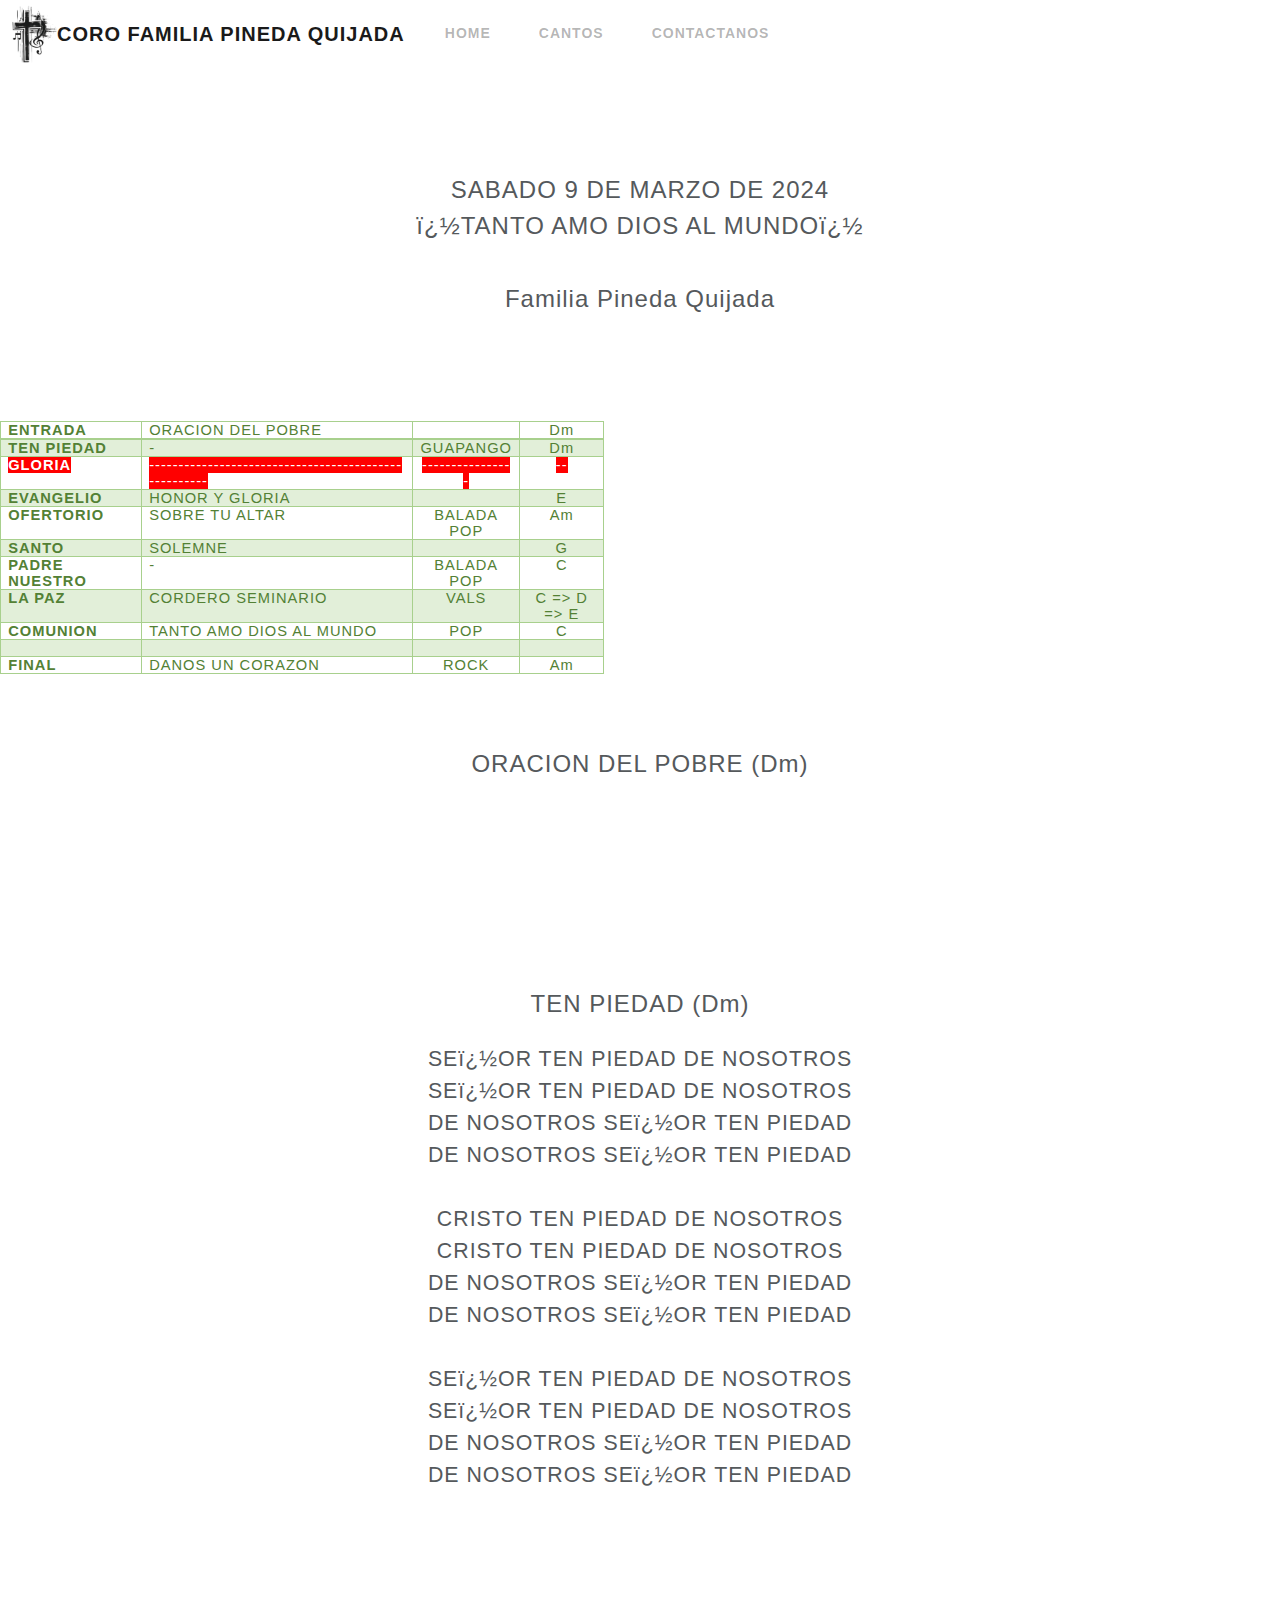
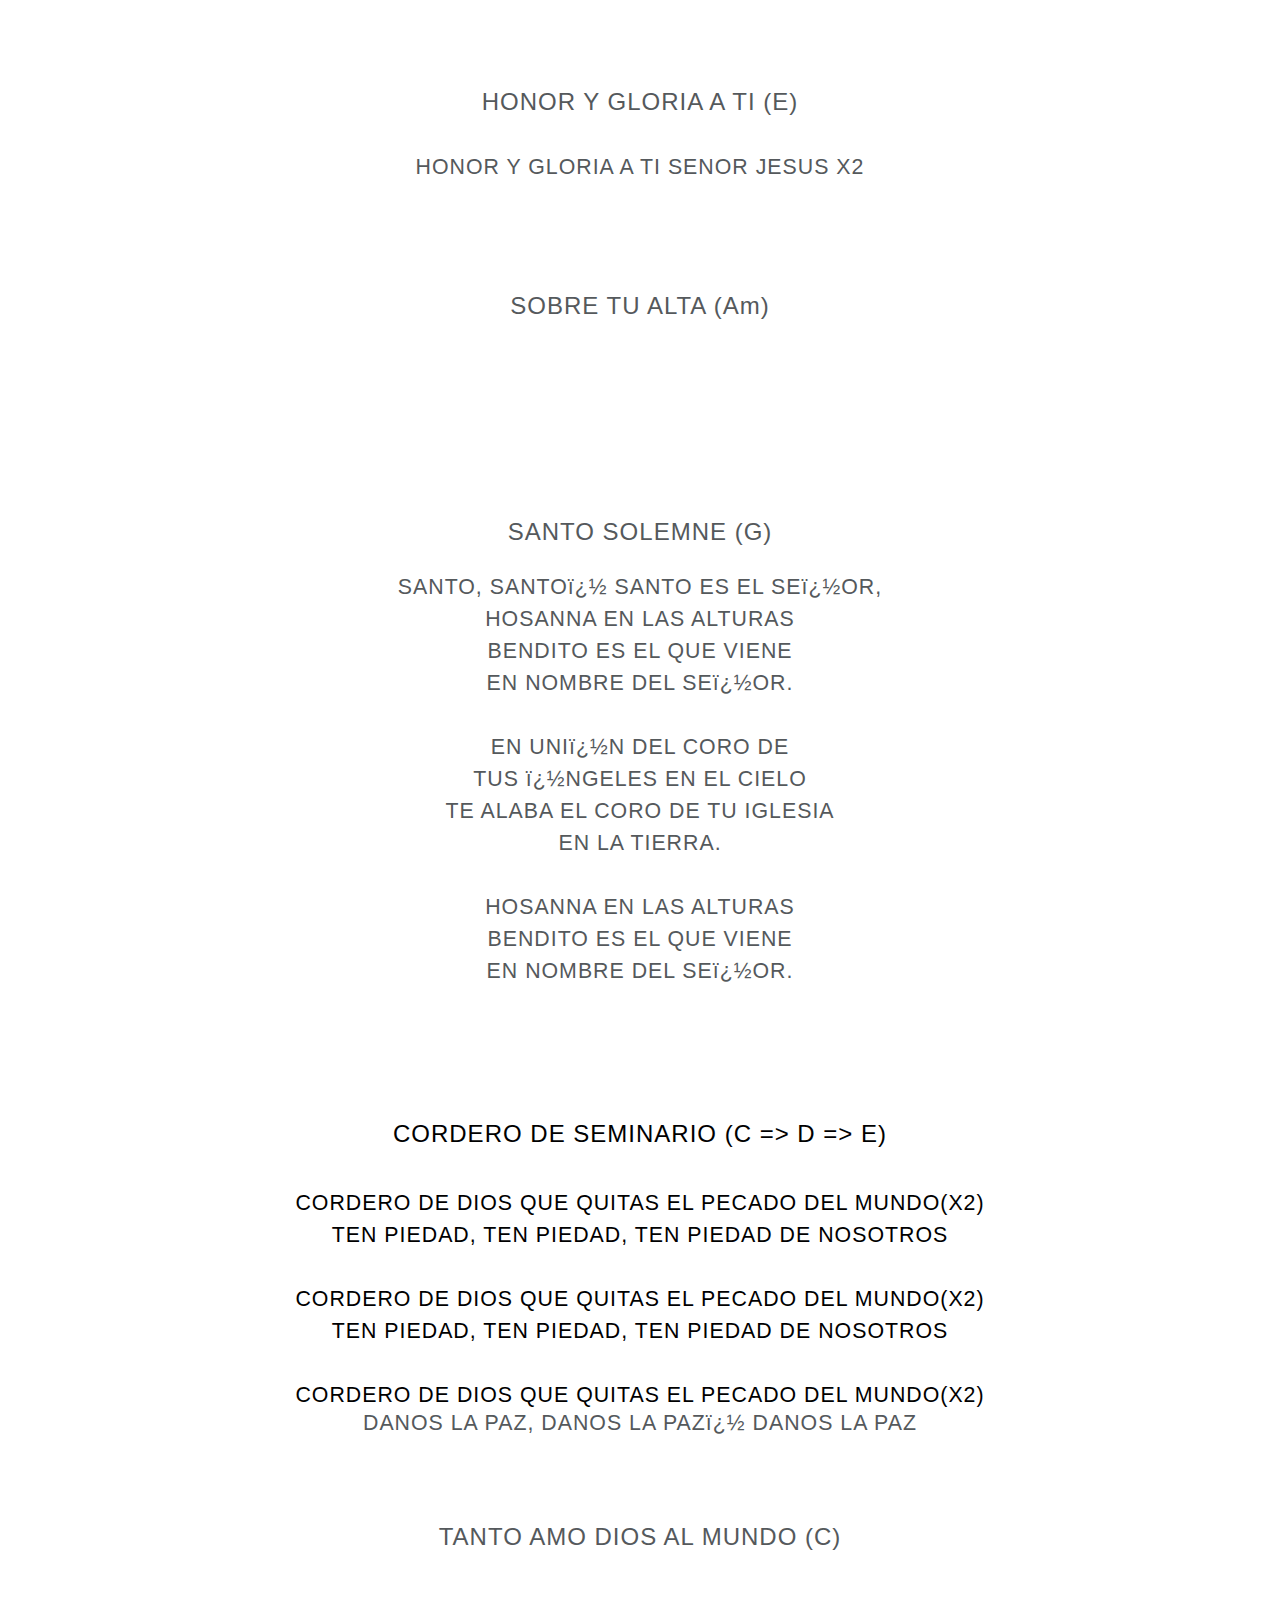
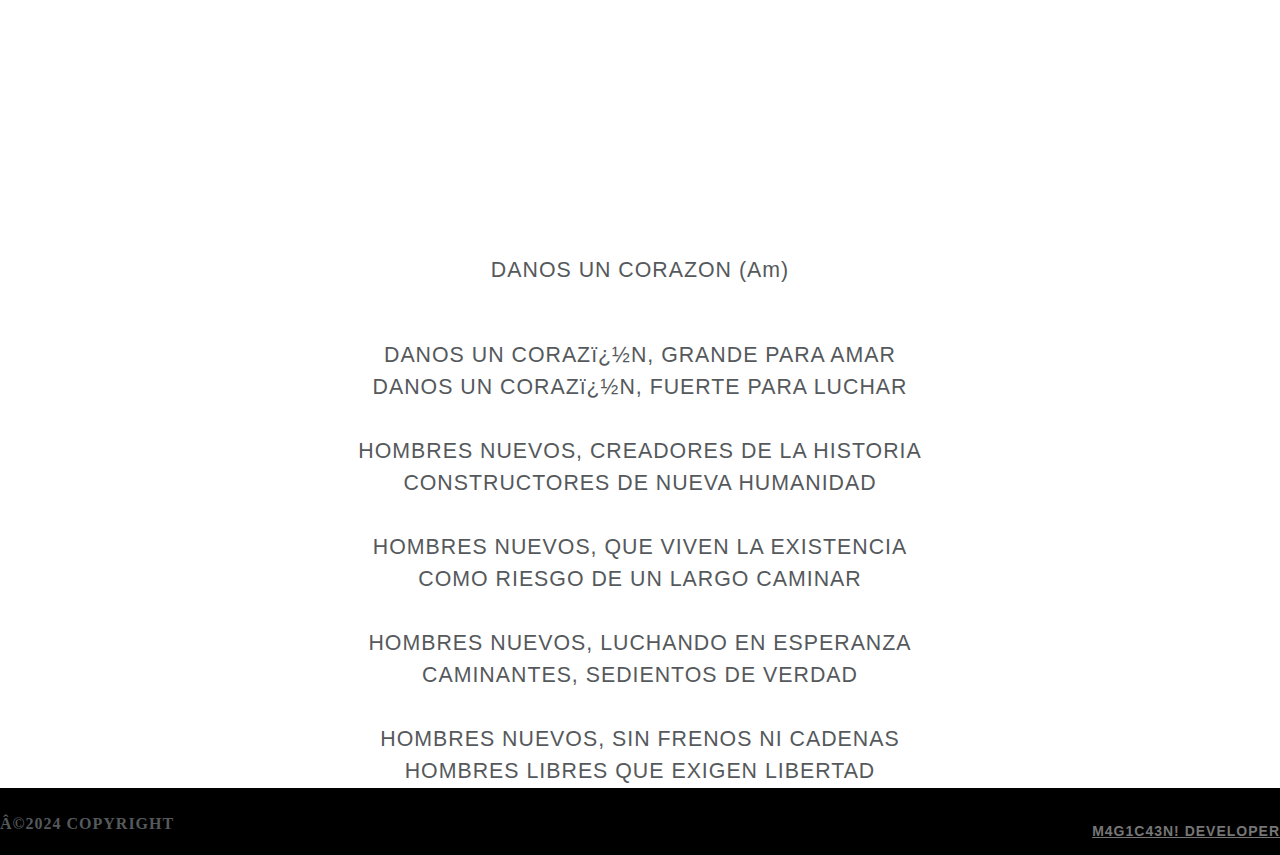
==== Alabanzas/index.html @ 405fc8c3 "Alabanzas del 5 de Mayo de 2024" ====
<html xmlns:v="urn:schemas-microsoft-com:vml"
xmlns:o="urn:schemas-microsoft-com:office:office"
xmlns:w="urn:schemas-microsoft-com:office:word"
xmlns:m="http://schemas.microsoft.com/office/2004/12/omml"
xmlns="http://www.w3.org/TR/REC-html40">

<head>
<meta http-equiv=Content-Type content="text/html; charset=windows-1252">
<meta name=ProgId content=Word.Document>
<meta name=Generator content="Microsoft Word 15">
<meta name=Originator content="Microsoft Word 15">
<link rel=File-List href="index_archivos/filelist.xml">
<link rel=Edit-Time-Data href="index_archivos/editdata.mso">
<!--[if !mso]>
<style>
v\:* {behavior:url(#default#VML);}
o\:* {behavior:url(#default#VML);}
w\:* {behavior:url(#default#VML);}
.shape {behavior:url(#default#VML);}
</style>
<![endif]--><!--[if gte mso 9]><xml>
 <o:DocumentProperties>
  <o:Author>Julio Enrique Pineda Torres</o:Author>
  <o:LastAuthor>Julio Enrique Pineda Torres</o:LastAuthor>
  <o:Revision>2</o:Revision>
  <o:TotalTime>1072</o:TotalTime>
  <o:Created>2024-05-04T17:09:00Z</o:Created>
  <o:LastSaved>2024-05-04T17:09:00Z</o:LastSaved>
  <o:Pages>7</o:Pages>
  <o:Words>306</o:Words>
  <o:Characters>1688</o:Characters>
  <o:Lines>14</o:Lines>
  <o:Paragraphs>3</o:Paragraphs>
  <o:CharactersWithSpaces>1991</o:CharactersWithSpaces>
  <o:Version>16.00</o:Version>
 </o:DocumentProperties>
 <o:OfficeDocumentSettings>
  <o:RelyOnVML/>
  <o:AllowPNG/>
 </o:OfficeDocumentSettings>
</xml><![endif]-->
<link rel=themeData href="index_archivos/themedata.thmx">
<link rel=colorSchemeMapping href="index_archivos/colorschememapping.xml">
<!--[if gte mso 9]><xml>
 <w:WordDocument>
  <w:SpellingState>Clean</w:SpellingState>
  <w:GrammarState>Clean</w:GrammarState>
  <w:TrackMoves>false</w:TrackMoves>
  <w:TrackFormatting/>
  <w:HyphenationZone>21</w:HyphenationZone>
  <w:PunctuationKerning/>
  <w:ValidateAgainstSchemas/>
  <w:SaveIfXMLInvalid>false</w:SaveIfXMLInvalid>
  <w:IgnoreMixedContent>false</w:IgnoreMixedContent>
  <w:AlwaysShowPlaceholderText>false</w:AlwaysShowPlaceholderText>
  <w:DoNotPromoteQF/>
  <w:LidThemeOther>ES-SV</w:LidThemeOther>
  <w:LidThemeAsian>X-NONE</w:LidThemeAsian>
  <w:LidThemeComplexScript>X-NONE</w:LidThemeComplexScript>
  <w:Compatibility>
   <w:BreakWrappedTables/>
   <w:SnapToGridInCell/>
   <w:WrapTextWithPunct/>
   <w:UseAsianBreakRules/>
   <w:DontGrowAutofit/>
   <w:SplitPgBreakAndParaMark/>
   <w:EnableOpenTypeKerning/>
   <w:DontFlipMirrorIndents/>
   <w:OverrideTableStyleHps/>
  </w:Compatibility>
  <m:mathPr>
   <m:mathFont m:val="Cambria Math"/>
   <m:brkBin m:val="before"/>
   <m:brkBinSub m:val="&#45;-"/>
   <m:smallFrac m:val="off"/>
   <m:dispDef/>
   <m:lMargin m:val="0"/>
   <m:rMargin m:val="0"/>
   <m:defJc m:val="centerGroup"/>
   <m:wrapIndent m:val="1440"/>
   <m:intLim m:val="subSup"/>
   <m:naryLim m:val="undOvr"/>
  </m:mathPr></w:WordDocument>
</xml><![endif]--><!--[if gte mso 9]><xml>
 <w:LatentStyles DefLockedState="false" DefUnhideWhenUsed="false"
  DefSemiHidden="false" DefQFormat="false" DefPriority="99"
  LatentStyleCount="376">
  <w:LsdException Locked="false" Priority="0" QFormat="true" Name="Normal"/>
  <w:LsdException Locked="false" Priority="9" QFormat="true" Name="heading 1"/>
  <w:LsdException Locked="false" Priority="9" SemiHidden="true"
   UnhideWhenUsed="true" QFormat="true" Name="heading 2"/>
  <w:LsdException Locked="false" Priority="9" SemiHidden="true"
   UnhideWhenUsed="true" QFormat="true" Name="heading 3"/>
  <w:LsdException Locked="false" Priority="9" SemiHidden="true"
   UnhideWhenUsed="true" QFormat="true" Name="heading 4"/>
  <w:LsdException Locked="false" Priority="9" SemiHidden="true"
   UnhideWhenUsed="true" QFormat="true" Name="heading 5"/>
  <w:LsdException Locked="false" Priority="9" SemiHidden="true"
   UnhideWhenUsed="true" QFormat="true" Name="heading 6"/>
  <w:LsdException Locked="false" Priority="9" SemiHidden="true"
   UnhideWhenUsed="true" QFormat="true" Name="heading 7"/>
  <w:LsdException Locked="false" Priority="9" SemiHidden="true"
   UnhideWhenUsed="true" QFormat="true" Name="heading 8"/>
  <w:LsdException Locked="false" Priority="9" SemiHidden="true"
   UnhideWhenUsed="true" QFormat="true" Name="heading 9"/>
  <w:LsdException Locked="false" SemiHidden="true" UnhideWhenUsed="true"
   Name="index 1"/>
  <w:LsdException Locked="false" SemiHidden="true" UnhideWhenUsed="true"
   Name="index 2"/>
  <w:LsdException Locked="false" SemiHidden="true" UnhideWhenUsed="true"
   Name="index 3"/>
  <w:LsdException Locked="false" SemiHidden="true" UnhideWhenUsed="true"
   Name="index 4"/>
  <w:LsdException Locked="false" SemiHidden="true" UnhideWhenUsed="true"
   Name="index 5"/>
  <w:LsdException Locked="false" SemiHidden="true" UnhideWhenUsed="true"
   Name="index 6"/>
  <w:LsdException Locked="false" SemiHidden="true" UnhideWhenUsed="true"
   Name="index 7"/>
  <w:LsdException Locked="false" SemiHidden="true" UnhideWhenUsed="true"
   Name="index 8"/>
  <w:LsdException Locked="false" SemiHidden="true" UnhideWhenUsed="true"
   Name="index 9"/>
  <w:LsdException Locked="false" Priority="39" SemiHidden="true"
   UnhideWhenUsed="true" Name="toc 1"/>
  <w:LsdException Locked="false" Priority="39" SemiHidden="true"
   UnhideWhenUsed="true" Name="toc 2"/>
  <w:LsdException Locked="false" Priority="39" SemiHidden="true"
   UnhideWhenUsed="true" Name="toc 3"/>
  <w:LsdException Locked="false" Priority="39" SemiHidden="true"
   UnhideWhenUsed="true" Name="toc 4"/>
  <w:LsdException Locked="false" Priority="39" SemiHidden="true"
   UnhideWhenUsed="true" Name="toc 5"/>
  <w:LsdException Locked="false" Priority="39" SemiHidden="true"
   UnhideWhenUsed="true" Name="toc 6"/>
  <w:LsdException Locked="false" Priority="39" SemiHidden="true"
   UnhideWhenUsed="true" Name="toc 7"/>
  <w:LsdException Locked="false" Priority="39" SemiHidden="true"
   UnhideWhenUsed="true" Name="toc 8"/>
  <w:LsdException Locked="false" Priority="39" SemiHidden="true"
   UnhideWhenUsed="true" Name="toc 9"/>
  <w:LsdException Locked="false" SemiHidden="true" UnhideWhenUsed="true"
   Name="Normal Indent"/>
  <w:LsdException Locked="false" SemiHidden="true" UnhideWhenUsed="true"
   Name="footnote text"/>
  <w:LsdException Locked="false" SemiHidden="true" UnhideWhenUsed="true"
   Name="annotation text"/>
  <w:LsdException Locked="false" SemiHidden="true" UnhideWhenUsed="true"
   Name="header"/>
  <w:LsdException Locked="false" SemiHidden="true" UnhideWhenUsed="true"
   Name="footer"/>
  <w:LsdException Locked="false" SemiHidden="true" UnhideWhenUsed="true"
   Name="index heading"/>
  <w:LsdException Locked="false" Priority="35" SemiHidden="true"
   UnhideWhenUsed="true" QFormat="true" Name="caption"/>
  <w:LsdException Locked="false" SemiHidden="true" UnhideWhenUsed="true"
   Name="table of figures"/>
  <w:LsdException Locked="false" SemiHidden="true" UnhideWhenUsed="true"
   Name="envelope address"/>
  <w:LsdException Locked="false" SemiHidden="true" UnhideWhenUsed="true"
   Name="envelope return"/>
  <w:LsdException Locked="false" SemiHidden="true" UnhideWhenUsed="true"
   Name="footnote reference"/>
  <w:LsdException Locked="false" SemiHidden="true" UnhideWhenUsed="true"
   Name="annotation reference"/>
  <w:LsdException Locked="false" SemiHidden="true" UnhideWhenUsed="true"
   Name="line number"/>
  <w:LsdException Locked="false" SemiHidden="true" UnhideWhenUsed="true"
   Name="page number"/>
  <w:LsdException Locked="false" SemiHidden="true" UnhideWhenUsed="true"
   Name="endnote reference"/>
  <w:LsdException Locked="false" SemiHidden="true" UnhideWhenUsed="true"
   Name="endnote text"/>
  <w:LsdException Locked="false" SemiHidden="true" UnhideWhenUsed="true"
   Name="table of authorities"/>
  <w:LsdException Locked="false" SemiHidden="true" UnhideWhenUsed="true"
   Name="macro"/>
  <w:LsdException Locked="false" SemiHidden="true" UnhideWhenUsed="true"
   Name="toa heading"/>
  <w:LsdException Locked="false" SemiHidden="true" UnhideWhenUsed="true"
   Name="List"/>
  <w:LsdException Locked="false" SemiHidden="true" UnhideWhenUsed="true"
   Name="List Bullet"/>
  <w:LsdException Locked="false" SemiHidden="true" UnhideWhenUsed="true"
   Name="List Number"/>
  <w:LsdException Locked="false" SemiHidden="true" UnhideWhenUsed="true"
   Name="List 2"/>
  <w:LsdException Locked="false" SemiHidden="true" UnhideWhenUsed="true"
   Name="List 3"/>
  <w:LsdException Locked="false" SemiHidden="true" UnhideWhenUsed="true"
   Name="List 4"/>
  <w:LsdException Locked="false" SemiHidden="true" UnhideWhenUsed="true"
   Name="List 5"/>
  <w:LsdException Locked="false" SemiHidden="true" UnhideWhenUsed="true"
   Name="List Bullet 2"/>
  <w:LsdException Locked="false" SemiHidden="true" UnhideWhenUsed="true"
   Name="List Bullet 3"/>
  <w:LsdException Locked="false" SemiHidden="true" UnhideWhenUsed="true"
   Name="List Bullet 4"/>
  <w:LsdException Locked="false" SemiHidden="true" UnhideWhenUsed="true"
   Name="List Bullet 5"/>
  <w:LsdException Locked="false" SemiHidden="true" UnhideWhenUsed="true"
   Name="List Number 2"/>
  <w:LsdException Locked="false" SemiHidden="true" UnhideWhenUsed="true"
   Name="List Number 3"/>
  <w:LsdException Locked="false" SemiHidden="true" UnhideWhenUsed="true"
   Name="List Number 4"/>
  <w:LsdException Locked="false" SemiHidden="true" UnhideWhenUsed="true"
   Name="List Number 5"/>
  <w:LsdException Locked="false" Priority="10" QFormat="true" Name="Title"/>
  <w:LsdException Locked="false" SemiHidden="true" UnhideWhenUsed="true"
   Name="Closing"/>
  <w:LsdException Locked="false" SemiHidden="true" UnhideWhenUsed="true"
   Name="Signature"/>
  <w:LsdException Locked="false" Priority="1" SemiHidden="true"
   UnhideWhenUsed="true" Name="Default Paragraph Font"/>
  <w:LsdException Locked="false" SemiHidden="true" UnhideWhenUsed="true"
   Name="Body Text"/>
  <w:LsdException Locked="false" SemiHidden="true" UnhideWhenUsed="true"
   Name="Body Text Indent"/>
  <w:LsdException Locked="false" SemiHidden="true" UnhideWhenUsed="true"
   Name="List Continue"/>
  <w:LsdException Locked="false" SemiHidden="true" UnhideWhenUsed="true"
   Name="List Continue 2"/>
  <w:LsdException Locked="false" SemiHidden="true" UnhideWhenUsed="true"
   Name="List Continue 3"/>
  <w:LsdException Locked="false" SemiHidden="true" UnhideWhenUsed="true"
   Name="List Continue 4"/>
  <w:LsdException Locked="false" SemiHidden="true" UnhideWhenUsed="true"
   Name="List Continue 5"/>
  <w:LsdException Locked="false" SemiHidden="true" UnhideWhenUsed="true"
   Name="Message Header"/>
  <w:LsdException Locked="false" Priority="11" QFormat="true" Name="Subtitle"/>
  <w:LsdException Locked="false" SemiHidden="true" UnhideWhenUsed="true"
   Name="Salutation"/>
  <w:LsdException Locked="false" SemiHidden="true" UnhideWhenUsed="true"
   Name="Date"/>
  <w:LsdException Locked="false" SemiHidden="true" UnhideWhenUsed="true"
   Name="Body Text First Indent"/>
  <w:LsdException Locked="false" SemiHidden="true" UnhideWhenUsed="true"
   Name="Body Text First Indent 2"/>
  <w:LsdException Locked="false" SemiHidden="true" UnhideWhenUsed="true"
   Name="Note Heading"/>
  <w:LsdException Locked="false" SemiHidden="true" UnhideWhenUsed="true"
   Name="Body Text 2"/>
  <w:LsdException Locked="false" SemiHidden="true" UnhideWhenUsed="true"
   Name="Body Text 3"/>
  <w:LsdException Locked="false" SemiHidden="true" UnhideWhenUsed="true"
   Name="Body Text Indent 2"/>
  <w:LsdException Locked="false" SemiHidden="true" UnhideWhenUsed="true"
   Name="Body Text Indent 3"/>
  <w:LsdException Locked="false" SemiHidden="true" UnhideWhenUsed="true"
   Name="Block Text"/>
  <w:LsdException Locked="false" SemiHidden="true" UnhideWhenUsed="true"
   Name="Hyperlink"/>
  <w:LsdException Locked="false" SemiHidden="true" UnhideWhenUsed="true"
   Name="FollowedHyperlink"/>
  <w:LsdException Locked="false" Priority="22" QFormat="true" Name="Strong"/>
  <w:LsdException Locked="false" Priority="20" QFormat="true" Name="Emphasis"/>
  <w:LsdException Locked="false" SemiHidden="true" UnhideWhenUsed="true"
   Name="Document Map"/>
  <w:LsdException Locked="false" SemiHidden="true" UnhideWhenUsed="true"
   Name="Plain Text"/>
  <w:LsdException Locked="false" SemiHidden="true" UnhideWhenUsed="true"
   Name="E-mail Signature"/>
  <w:LsdException Locked="false" SemiHidden="true" UnhideWhenUsed="true"
   Name="HTML Top of Form"/>
  <w:LsdException Locked="false" SemiHidden="true" UnhideWhenUsed="true"
   Name="HTML Bottom of Form"/>
  <w:LsdException Locked="false" SemiHidden="true" UnhideWhenUsed="true"
   Name="Normal (Web)"/>
  <w:LsdException Locked="false" SemiHidden="true" UnhideWhenUsed="true"
   Name="HTML Acronym"/>
  <w:LsdException Locked="false" SemiHidden="true" UnhideWhenUsed="true"
   Name="HTML Address"/>
  <w:LsdException Locked="false" SemiHidden="true" UnhideWhenUsed="true"
   Name="HTML Cite"/>
  <w:LsdException Locked="false" SemiHidden="true" UnhideWhenUsed="true"
   Name="HTML Code"/>
  <w:LsdException Locked="false" SemiHidden="true" UnhideWhenUsed="true"
   Name="HTML Definition"/>
  <w:LsdException Locked="false" SemiHidden="true" UnhideWhenUsed="true"
   Name="HTML Keyboard"/>
  <w:LsdException Locked="false" SemiHidden="true" UnhideWhenUsed="true"
   Name="HTML Preformatted"/>
  <w:LsdException Locked="false" SemiHidden="true" UnhideWhenUsed="true"
   Name="HTML Sample"/>
  <w:LsdException Locked="false" SemiHidden="true" UnhideWhenUsed="true"
   Name="HTML Typewriter"/>
  <w:LsdException Locked="false" SemiHidden="true" UnhideWhenUsed="true"
   Name="HTML Variable"/>
  <w:LsdException Locked="false" SemiHidden="true" UnhideWhenUsed="true"
   Name="Normal Table"/>
  <w:LsdException Locked="false" SemiHidden="true" UnhideWhenUsed="true"
   Name="annotation subject"/>
  <w:LsdException Locked="false" SemiHidden="true" UnhideWhenUsed="true"
   Name="No List"/>
  <w:LsdException Locked="false" SemiHidden="true" UnhideWhenUsed="true"
   Name="Outline List 1"/>
  <w:LsdException Locked="false" SemiHidden="true" UnhideWhenUsed="true"
   Name="Outline List 2"/>
  <w:LsdException Locked="false" SemiHidden="true" UnhideWhenUsed="true"
   Name="Outline List 3"/>
  <w:LsdException Locked="false" SemiHidden="true" UnhideWhenUsed="true"
   Name="Table Simple 1"/>
  <w:LsdException Locked="false" SemiHidden="true" UnhideWhenUsed="true"
   Name="Table Simple 2"/>
  <w:LsdException Locked="false" SemiHidden="true" UnhideWhenUsed="true"
   Name="Table Simple 3"/>
  <w:LsdException Locked="false" SemiHidden="true" UnhideWhenUsed="true"
   Name="Table Classic 1"/>
  <w:LsdException Locked="false" SemiHidden="true" UnhideWhenUsed="true"
   Name="Table Classic 2"/>
  <w:LsdException Locked="false" SemiHidden="true" UnhideWhenUsed="true"
   Name="Table Classic 3"/>
  <w:LsdException Locked="false" SemiHidden="true" UnhideWhenUsed="true"
   Name="Table Classic 4"/>
  <w:LsdException Locked="false" SemiHidden="true" UnhideWhenUsed="true"
   Name="Table Colorful 1"/>
  <w:LsdException Locked="false" SemiHidden="true" UnhideWhenUsed="true"
   Name="Table Colorful 2"/>
  <w:LsdException Locked="false" SemiHidden="true" UnhideWhenUsed="true"
   Name="Table Colorful 3"/>
  <w:LsdException Locked="false" SemiHidden="true" UnhideWhenUsed="true"
   Name="Table Columns 1"/>
  <w:LsdException Locked="false" SemiHidden="true" UnhideWhenUsed="true"
   Name="Table Columns 2"/>
  <w:LsdException Locked="false" SemiHidden="true" UnhideWhenUsed="true"
   Name="Table Columns 3"/>
  <w:LsdException Locked="false" SemiHidden="true" UnhideWhenUsed="true"
   Name="Table Columns 4"/>
  <w:LsdException Locked="false" SemiHidden="true" UnhideWhenUsed="true"
   Name="Table Columns 5"/>
  <w:LsdException Locked="false" SemiHidden="true" UnhideWhenUsed="true"
   Name="Table Grid 1"/>
  <w:LsdException Locked="false" SemiHidden="true" UnhideWhenUsed="true"
   Name="Table Grid 2"/>
  <w:LsdException Locked="false" SemiHidden="true" UnhideWhenUsed="true"
   Name="Table Grid 3"/>
  <w:LsdException Locked="false" SemiHidden="true" UnhideWhenUsed="true"
   Name="Table Grid 4"/>
  <w:LsdException Locked="false" SemiHidden="true" UnhideWhenUsed="true"
   Name="Table Grid 5"/>
  <w:LsdException Locked="false" SemiHidden="true" UnhideWhenUsed="true"
   Name="Table Grid 6"/>
  <w:LsdException Locked="false" SemiHidden="true" UnhideWhenUsed="true"
   Name="Table Grid 7"/>
  <w:LsdException Locked="false" SemiHidden="true" UnhideWhenUsed="true"
   Name="Table Grid 8"/>
  <w:LsdException Locked="false" SemiHidden="true" UnhideWhenUsed="true"
   Name="Table List 1"/>
  <w:LsdException Locked="false" SemiHidden="true" UnhideWhenUsed="true"
   Name="Table List 2"/>
  <w:LsdException Locked="false" SemiHidden="true" UnhideWhenUsed="true"
   Name="Table List 3"/>
  <w:LsdException Locked="false" SemiHidden="true" UnhideWhenUsed="true"
   Name="Table List 4"/>
  <w:LsdException Locked="false" SemiHidden="true" UnhideWhenUsed="true"
   Name="Table List 5"/>
  <w:LsdException Locked="false" SemiHidden="true" UnhideWhenUsed="true"
   Name="Table List 6"/>
  <w:LsdException Locked="false" SemiHidden="true" UnhideWhenUsed="true"
   Name="Table List 7"/>
  <w:LsdException Locked="false" SemiHidden="true" UnhideWhenUsed="true"
   Name="Table List 8"/>
  <w:LsdException Locked="false" SemiHidden="true" UnhideWhenUsed="true"
   Name="Table 3D effects 1"/>
  <w:LsdException Locked="false" SemiHidden="true" UnhideWhenUsed="true"
   Name="Table 3D effects 2"/>
  <w:LsdException Locked="false" SemiHidden="true" UnhideWhenUsed="true"
   Name="Table 3D effects 3"/>
  <w:LsdException Locked="false" SemiHidden="true" UnhideWhenUsed="true"
   Name="Table Contemporary"/>
  <w:LsdException Locked="false" SemiHidden="true" UnhideWhenUsed="true"
   Name="Table Elegant"/>
  <w:LsdException Locked="false" SemiHidden="true" UnhideWhenUsed="true"
   Name="Table Professional"/>
  <w:LsdException Locked="false" SemiHidden="true" UnhideWhenUsed="true"
   Name="Table Subtle 1"/>
  <w:LsdException Locked="false" SemiHidden="true" UnhideWhenUsed="true"
   Name="Table Subtle 2"/>
  <w:LsdException Locked="false" SemiHidden="true" UnhideWhenUsed="true"
   Name="Table Web 1"/>
  <w:LsdException Locked="false" SemiHidden="true" UnhideWhenUsed="true"
   Name="Table Web 2"/>
  <w:LsdException Locked="false" SemiHidden="true" UnhideWhenUsed="true"
   Name="Table Web 3"/>
  <w:LsdException Locked="false" SemiHidden="true" UnhideWhenUsed="true"
   Name="Balloon Text"/>
  <w:LsdException Locked="false" Priority="39" Name="Table Grid"/>
  <w:LsdException Locked="false" SemiHidden="true" UnhideWhenUsed="true"
   Name="Table Theme"/>
  <w:LsdException Locked="false" SemiHidden="true" Name="Placeholder Text"/>
  <w:LsdException Locked="false" Priority="1" QFormat="true" Name="No Spacing"/>
  <w:LsdException Locked="false" Priority="60" Name="Light Shading"/>
  <w:LsdException Locked="false" Priority="61" Name="Light List"/>
  <w:LsdException Locked="false" Priority="62" Name="Light Grid"/>
  <w:LsdException Locked="false" Priority="63" Name="Medium Shading 1"/>
  <w:LsdException Locked="false" Priority="64" Name="Medium Shading 2"/>
  <w:LsdException Locked="false" Priority="65" Name="Medium List 1"/>
  <w:LsdException Locked="false" Priority="66" Name="Medium List 2"/>
  <w:LsdException Locked="false" Priority="67" Name="Medium Grid 1"/>
  <w:LsdException Locked="false" Priority="68" Name="Medium Grid 2"/>
  <w:LsdException Locked="false" Priority="69" Name="Medium Grid 3"/>
  <w:LsdException Locked="false" Priority="70" Name="Dark List"/>
  <w:LsdException Locked="false" Priority="71" Name="Colorful Shading"/>
  <w:LsdException Locked="false" Priority="72" Name="Colorful List"/>
  <w:LsdException Locked="false" Priority="73" Name="Colorful Grid"/>
  <w:LsdException Locked="false" Priority="60" Name="Light Shading Accent 1"/>
  <w:LsdException Locked="false" Priority="61" Name="Light List Accent 1"/>
  <w:LsdException Locked="false" Priority="62" Name="Light Grid Accent 1"/>
  <w:LsdException Locked="false" Priority="63" Name="Medium Shading 1 Accent 1"/>
  <w:LsdException Locked="false" Priority="64" Name="Medium Shading 2 Accent 1"/>
  <w:LsdException Locked="false" Priority="65" Name="Medium List 1 Accent 1"/>
  <w:LsdException Locked="false" SemiHidden="true" Name="Revision"/>
  <w:LsdException Locked="false" Priority="34" QFormat="true"
   Name="List Paragraph"/>
  <w:LsdException Locked="false" Priority="29" QFormat="true" Name="Quote"/>
  <w:LsdException Locked="false" Priority="30" QFormat="true"
   Name="Intense Quote"/>
  <w:LsdException Locked="false" Priority="66" Name="Medium List 2 Accent 1"/>
  <w:LsdException Locked="false" Priority="67" Name="Medium Grid 1 Accent 1"/>
  <w:LsdException Locked="false" Priority="68" Name="Medium Grid 2 Accent 1"/>
  <w:LsdException Locked="false" Priority="69" Name="Medium Grid 3 Accent 1"/>
  <w:LsdException Locked="false" Priority="70" Name="Dark List Accent 1"/>
  <w:LsdException Locked="false" Priority="71" Name="Colorful Shading Accent 1"/>
  <w:LsdException Locked="false" Priority="72" Name="Colorful List Accent 1"/>
  <w:LsdException Locked="false" Priority="73" Name="Colorful Grid Accent 1"/>
  <w:LsdException Locked="false" Priority="60" Name="Light Shading Accent 2"/>
  <w:LsdException Locked="false" Priority="61" Name="Light List Accent 2"/>
  <w:LsdException Locked="false" Priority="62" Name="Light Grid Accent 2"/>
  <w:LsdException Locked="false" Priority="63" Name="Medium Shading 1 Accent 2"/>
  <w:LsdException Locked="false" Priority="64" Name="Medium Shading 2 Accent 2"/>
  <w:LsdException Locked="false" Priority="65" Name="Medium List 1 Accent 2"/>
  <w:LsdException Locked="false" Priority="66" Name="Medium List 2 Accent 2"/>
  <w:LsdException Locked="false" Priority="67" Name="Medium Grid 1 Accent 2"/>
  <w:LsdException Locked="false" Priority="68" Name="Medium Grid 2 Accent 2"/>
  <w:LsdException Locked="false" Priority="69" Name="Medium Grid 3 Accent 2"/>
  <w:LsdException Locked="false" Priority="70" Name="Dark List Accent 2"/>
  <w:LsdException Locked="false" Priority="71" Name="Colorful Shading Accent 2"/>
  <w:LsdException Locked="false" Priority="72" Name="Colorful List Accent 2"/>
  <w:LsdException Locked="false" Priority="73" Name="Colorful Grid Accent 2"/>
  <w:LsdException Locked="false" Priority="60" Name="Light Shading Accent 3"/>
  <w:LsdException Locked="false" Priority="61" Name="Light List Accent 3"/>
  <w:LsdException Locked="false" Priority="62" Name="Light Grid Accent 3"/>
  <w:LsdException Locked="false" Priority="63" Name="Medium Shading 1 Accent 3"/>
  <w:LsdException Locked="false" Priority="64" Name="Medium Shading 2 Accent 3"/>
  <w:LsdException Locked="false" Priority="65" Name="Medium List 1 Accent 3"/>
  <w:LsdException Locked="false" Priority="66" Name="Medium List 2 Accent 3"/>
  <w:LsdException Locked="false" Priority="67" Name="Medium Grid 1 Accent 3"/>
  <w:LsdException Locked="false" Priority="68" Name="Medium Grid 2 Accent 3"/>
  <w:LsdException Locked="false" Priority="69" Name="Medium Grid 3 Accent 3"/>
  <w:LsdException Locked="false" Priority="70" Name="Dark List Accent 3"/>
  <w:LsdException Locked="false" Priority="71" Name="Colorful Shading Accent 3"/>
  <w:LsdException Locked="false" Priority="72" Name="Colorful List Accent 3"/>
  <w:LsdException Locked="false" Priority="73" Name="Colorful Grid Accent 3"/>
  <w:LsdException Locked="false" Priority="60" Name="Light Shading Accent 4"/>
  <w:LsdException Locked="false" Priority="61" Name="Light List Accent 4"/>
  <w:LsdException Locked="false" Priority="62" Name="Light Grid Accent 4"/>
  <w:LsdException Locked="false" Priority="63" Name="Medium Shading 1 Accent 4"/>
  <w:LsdException Locked="false" Priority="64" Name="Medium Shading 2 Accent 4"/>
  <w:LsdException Locked="false" Priority="65" Name="Medium List 1 Accent 4"/>
  <w:LsdException Locked="false" Priority="66" Name="Medium List 2 Accent 4"/>
  <w:LsdException Locked="false" Priority="67" Name="Medium Grid 1 Accent 4"/>
  <w:LsdException Locked="false" Priority="68" Name="Medium Grid 2 Accent 4"/>
  <w:LsdException Locked="false" Priority="69" Name="Medium Grid 3 Accent 4"/>
  <w:LsdException Locked="false" Priority="70" Name="Dark List Accent 4"/>
  <w:LsdException Locked="false" Priority="71" Name="Colorful Shading Accent 4"/>
  <w:LsdException Locked="false" Priority="72" Name="Colorful List Accent 4"/>
  <w:LsdException Locked="false" Priority="73" Name="Colorful Grid Accent 4"/>
  <w:LsdException Locked="false" Priority="60" Name="Light Shading Accent 5"/>
  <w:LsdException Locked="false" Priority="61" Name="Light List Accent 5"/>
  <w:LsdException Locked="false" Priority="62" Name="Light Grid Accent 5"/>
  <w:LsdException Locked="false" Priority="63" Name="Medium Shading 1 Accent 5"/>
  <w:LsdException Locked="false" Priority="64" Name="Medium Shading 2 Accent 5"/>
  <w:LsdException Locked="false" Priority="65" Name="Medium List 1 Accent 5"/>
  <w:LsdException Locked="false" Priority="66" Name="Medium List 2 Accent 5"/>
  <w:LsdException Locked="false" Priority="67" Name="Medium Grid 1 Accent 5"/>
  <w:LsdException Locked="false" Priority="68" Name="Medium Grid 2 Accent 5"/>
  <w:LsdException Locked="false" Priority="69" Name="Medium Grid 3 Accent 5"/>
  <w:LsdException Locked="false" Priority="70" Name="Dark List Accent 5"/>
  <w:LsdException Locked="false" Priority="71" Name="Colorful Shading Accent 5"/>
  <w:LsdException Locked="false" Priority="72" Name="Colorful List Accent 5"/>
  <w:LsdException Locked="false" Priority="73" Name="Colorful Grid Accent 5"/>
  <w:LsdException Locked="false" Priority="60" Name="Light Shading Accent 6"/>
  <w:LsdException Locked="false" Priority="61" Name="Light List Accent 6"/>
  <w:LsdException Locked="false" Priority="62" Name="Light Grid Accent 6"/>
  <w:LsdException Locked="false" Priority="63" Name="Medium Shading 1 Accent 6"/>
  <w:LsdException Locked="false" Priority="64" Name="Medium Shading 2 Accent 6"/>
  <w:LsdException Locked="false" Priority="65" Name="Medium List 1 Accent 6"/>
  <w:LsdException Locked="false" Priority="66" Name="Medium List 2 Accent 6"/>
  <w:LsdException Locked="false" Priority="67" Name="Medium Grid 1 Accent 6"/>
  <w:LsdException Locked="false" Priority="68" Name="Medium Grid 2 Accent 6"/>
  <w:LsdException Locked="false" Priority="69" Name="Medium Grid 3 Accent 6"/>
  <w:LsdException Locked="false" Priority="70" Name="Dark List Accent 6"/>
  <w:LsdException Locked="false" Priority="71" Name="Colorful Shading Accent 6"/>
  <w:LsdException Locked="false" Priority="72" Name="Colorful List Accent 6"/>
  <w:LsdException Locked="false" Priority="73" Name="Colorful Grid Accent 6"/>
  <w:LsdException Locked="false" Priority="19" QFormat="true"
   Name="Subtle Emphasis"/>
  <w:LsdException Locked="false" Priority="21" QFormat="true"
   Name="Intense Emphasis"/>
  <w:LsdException Locked="false" Priority="31" QFormat="true"
   Name="Subtle Reference"/>
  <w:LsdException Locked="false" Priority="32" QFormat="true"
   Name="Intense Reference"/>
  <w:LsdException Locked="false" Priority="33" QFormat="true" Name="Book Title"/>
  <w:LsdException Locked="false" Priority="37" SemiHidden="true"
   UnhideWhenUsed="true" Name="Bibliography"/>
  <w:LsdException Locked="false" Priority="39" SemiHidden="true"
   UnhideWhenUsed="true" QFormat="true" Name="TOC Heading"/>
  <w:LsdException Locked="false" Priority="41" Name="Plain Table 1"/>
  <w:LsdException Locked="false" Priority="42" Name="Plain Table 2"/>
  <w:LsdException Locked="false" Priority="43" Name="Plain Table 3"/>
  <w:LsdException Locked="false" Priority="44" Name="Plain Table 4"/>
  <w:LsdException Locked="false" Priority="45" Name="Plain Table 5"/>
  <w:LsdException Locked="false" Priority="40" Name="Grid Table Light"/>
  <w:LsdException Locked="false" Priority="46" Name="Grid Table 1 Light"/>
  <w:LsdException Locked="false" Priority="47" Name="Grid Table 2"/>
  <w:LsdException Locked="false" Priority="48" Name="Grid Table 3"/>
  <w:LsdException Locked="false" Priority="49" Name="Grid Table 4"/>
  <w:LsdException Locked="false" Priority="50" Name="Grid Table 5 Dark"/>
  <w:LsdException Locked="false" Priority="51" Name="Grid Table 6 Colorful"/>
  <w:LsdException Locked="false" Priority="52" Name="Grid Table 7 Colorful"/>
  <w:LsdException Locked="false" Priority="46"
   Name="Grid Table 1 Light Accent 1"/>
  <w:LsdException Locked="false" Priority="47" Name="Grid Table 2 Accent 1"/>
  <w:LsdException Locked="false" Priority="48" Name="Grid Table 3 Accent 1"/>
  <w:LsdException Locked="false" Priority="49" Name="Grid Table 4 Accent 1"/>
  <w:LsdException Locked="false" Priority="50" Name="Grid Table 5 Dark Accent 1"/>
  <w:LsdException Locked="false" Priority="51"
   Name="Grid Table 6 Colorful Accent 1"/>
  <w:LsdException Locked="false" Priority="52"
   Name="Grid Table 7 Colorful Accent 1"/>
  <w:LsdException Locked="false" Priority="46"
   Name="Grid Table 1 Light Accent 2"/>
  <w:LsdException Locked="false" Priority="47" Name="Grid Table 2 Accent 2"/>
  <w:LsdException Locked="false" Priority="48" Name="Grid Table 3 Accent 2"/>
  <w:LsdException Locked="false" Priority="49" Name="Grid Table 4 Accent 2"/>
  <w:LsdException Locked="false" Priority="50" Name="Grid Table 5 Dark Accent 2"/>
  <w:LsdException Locked="false" Priority="51"
   Name="Grid Table 6 Colorful Accent 2"/>
  <w:LsdException Locked="false" Priority="52"
   Name="Grid Table 7 Colorful Accent 2"/>
  <w:LsdException Locked="false" Priority="46"
   Name="Grid Table 1 Light Accent 3"/>
  <w:LsdException Locked="false" Priority="47" Name="Grid Table 2 Accent 3"/>
  <w:LsdException Locked="false" Priority="48" Name="Grid Table 3 Accent 3"/>
  <w:LsdException Locked="false" Priority="49" Name="Grid Table 4 Accent 3"/>
  <w:LsdException Locked="false" Priority="50" Name="Grid Table 5 Dark Accent 3"/>
  <w:LsdException Locked="false" Priority="51"
   Name="Grid Table 6 Colorful Accent 3"/>
  <w:LsdException Locked="false" Priority="52"
   Name="Grid Table 7 Colorful Accent 3"/>
  <w:LsdException Locked="false" Priority="46"
   Name="Grid Table 1 Light Accent 4"/>
  <w:LsdException Locked="false" Priority="47" Name="Grid Table 2 Accent 4"/>
  <w:LsdException Locked="false" Priority="48" Name="Grid Table 3 Accent 4"/>
  <w:LsdException Locked="false" Priority="49" Name="Grid Table 4 Accent 4"/>
  <w:LsdException Locked="false" Priority="50" Name="Grid Table 5 Dark Accent 4"/>
  <w:LsdException Locked="false" Priority="51"
   Name="Grid Table 6 Colorful Accent 4"/>
  <w:LsdException Locked="false" Priority="52"
   Name="Grid Table 7 Colorful Accent 4"/>
  <w:LsdException Locked="false" Priority="46"
   Name="Grid Table 1 Light Accent 5"/>
  <w:LsdException Locked="false" Priority="47" Name="Grid Table 2 Accent 5"/>
  <w:LsdException Locked="false" Priority="48" Name="Grid Table 3 Accent 5"/>
  <w:LsdException Locked="false" Priority="49" Name="Grid Table 4 Accent 5"/>
  <w:LsdException Locked="false" Priority="50" Name="Grid Table 5 Dark Accent 5"/>
  <w:LsdException Locked="false" Priority="51"
   Name="Grid Table 6 Colorful Accent 5"/>
  <w:LsdException Locked="false" Priority="52"
   Name="Grid Table 7 Colorful Accent 5"/>
  <w:LsdException Locked="false" Priority="46"
   Name="Grid Table 1 Light Accent 6"/>
  <w:LsdException Locked="false" Priority="47" Name="Grid Table 2 Accent 6"/>
  <w:LsdException Locked="false" Priority="48" Name="Grid Table 3 Accent 6"/>
  <w:LsdException Locked="false" Priority="49" Name="Grid Table 4 Accent 6"/>
  <w:LsdException Locked="false" Priority="50" Name="Grid Table 5 Dark Accent 6"/>
  <w:LsdException Locked="false" Priority="51"
   Name="Grid Table 6 Colorful Accent 6"/>
  <w:LsdException Locked="false" Priority="52"
   Name="Grid Table 7 Colorful Accent 6"/>
  <w:LsdException Locked="false" Priority="46" Name="List Table 1 Light"/>
  <w:LsdException Locked="false" Priority="47" Name="List Table 2"/>
  <w:LsdException Locked="false" Priority="48" Name="List Table 3"/>
  <w:LsdException Locked="false" Priority="49" Name="List Table 4"/>
  <w:LsdException Locked="false" Priority="50" Name="List Table 5 Dark"/>
  <w:LsdException Locked="false" Priority="51" Name="List Table 6 Colorful"/>
  <w:LsdException Locked="false" Priority="52" Name="List Table 7 Colorful"/>
  <w:LsdException Locked="false" Priority="46"
   Name="List Table 1 Light Accent 1"/>
  <w:LsdException Locked="false" Priority="47" Name="List Table 2 Accent 1"/>
  <w:LsdException Locked="false" Priority="48" Name="List Table 3 Accent 1"/>
  <w:LsdException Locked="false" Priority="49" Name="List Table 4 Accent 1"/>
  <w:LsdException Locked="false" Priority="50" Name="List Table 5 Dark Accent 1"/>
  <w:LsdException Locked="false" Priority="51"
   Name="List Table 6 Colorful Accent 1"/>
  <w:LsdException Locked="false" Priority="52"
   Name="List Table 7 Colorful Accent 1"/>
  <w:LsdException Locked="false" Priority="46"
   Name="List Table 1 Light Accent 2"/>
  <w:LsdException Locked="false" Priority="47" Name="List Table 2 Accent 2"/>
  <w:LsdException Locked="false" Priority="48" Name="List Table 3 Accent 2"/>
  <w:LsdException Locked="false" Priority="49" Name="List Table 4 Accent 2"/>
  <w:LsdException Locked="false" Priority="50" Name="List Table 5 Dark Accent 2"/>
  <w:LsdException Locked="false" Priority="51"
   Name="List Table 6 Colorful Accent 2"/>
  <w:LsdException Locked="false" Priority="52"
   Name="List Table 7 Colorful Accent 2"/>
  <w:LsdException Locked="false" Priority="46"
   Name="List Table 1 Light Accent 3"/>
  <w:LsdException Locked="false" Priority="47" Name="List Table 2 Accent 3"/>
  <w:LsdException Locked="false" Priority="48" Name="List Table 3 Accent 3"/>
  <w:LsdException Locked="false" Priority="49" Name="List Table 4 Accent 3"/>
  <w:LsdException Locked="false" Priority="50" Name="List Table 5 Dark Accent 3"/>
  <w:LsdException Locked="false" Priority="51"
   Name="List Table 6 Colorful Accent 3"/>
  <w:LsdException Locked="false" Priority="52"
   Name="List Table 7 Colorful Accent 3"/>
  <w:LsdException Locked="false" Priority="46"
   Name="List Table 1 Light Accent 4"/>
  <w:LsdException Locked="false" Priority="47" Name="List Table 2 Accent 4"/>
  <w:LsdException Locked="false" Priority="48" Name="List Table 3 Accent 4"/>
  <w:LsdException Locked="false" Priority="49" Name="List Table 4 Accent 4"/>
  <w:LsdException Locked="false" Priority="50" Name="List Table 5 Dark Accent 4"/>
  <w:LsdException Locked="false" Priority="51"
   Name="List Table 6 Colorful Accent 4"/>
  <w:LsdException Locked="false" Priority="52"
   Name="List Table 7 Colorful Accent 4"/>
  <w:LsdException Locked="false" Priority="46"
   Name="List Table 1 Light Accent 5"/>
  <w:LsdException Locked="false" Priority="47" Name="List Table 2 Accent 5"/>
  <w:LsdException Locked="false" Priority="48" Name="List Table 3 Accent 5"/>
  <w:LsdException Locked="false" Priority="49" Name="List Table 4 Accent 5"/>
  <w:LsdException Locked="false" Priority="50" Name="List Table 5 Dark Accent 5"/>
  <w:LsdException Locked="false" Priority="51"
   Name="List Table 6 Colorful Accent 5"/>
  <w:LsdException Locked="false" Priority="52"
   Name="List Table 7 Colorful Accent 5"/>
  <w:LsdException Locked="false" Priority="46"
   Name="List Table 1 Light Accent 6"/>
  <w:LsdException Locked="false" Priority="47" Name="List Table 2 Accent 6"/>
  <w:LsdException Locked="false" Priority="48" Name="List Table 3 Accent 6"/>
  <w:LsdException Locked="false" Priority="49" Name="List Table 4 Accent 6"/>
  <w:LsdException Locked="false" Priority="50" Name="List Table 5 Dark Accent 6"/>
  <w:LsdException Locked="false" Priority="51"
   Name="List Table 6 Colorful Accent 6"/>
  <w:LsdException Locked="false" Priority="52"
   Name="List Table 7 Colorful Accent 6"/>
  <w:LsdException Locked="false" SemiHidden="true" UnhideWhenUsed="true"
   Name="Mention"/>
  <w:LsdException Locked="false" SemiHidden="true" UnhideWhenUsed="true"
   Name="Smart Hyperlink"/>
  <w:LsdException Locked="false" SemiHidden="true" UnhideWhenUsed="true"
   Name="Hashtag"/>
  <w:LsdException Locked="false" SemiHidden="true" UnhideWhenUsed="true"
   Name="Unresolved Mention"/>
  <w:LsdException Locked="false" SemiHidden="true" UnhideWhenUsed="true"
   Name="Smart Link"/>
 </w:LatentStyles>
</xml><![endif]-->
<style>
<!--
 /* Font Definitions */
 @font-face
	{font-family:"Cambria Math";
	panose-1:2 4 5 3 5 4 6 3 2 4;
	mso-font-charset:0;
	mso-generic-font-family:roman;
	mso-font-pitch:variable;
	mso-font-signature:-536869121 1107305727 33554432 0 415 0;}
@font-face
	{font-family:Calibri;
	panose-1:2 15 5 2 2 2 4 3 2 4;
	mso-font-charset:0;
	mso-generic-font-family:swiss;
	mso-font-pitch:variable;
	mso-font-signature:-469750017 -1073732485 9 0 511 0;}
@font-face
	{font-family:inherit;
	panose-1:0 0 0 0 0 0 0 0 0 0;
	mso-font-alt:Cambria;
	mso-font-charset:0;
	mso-generic-font-family:roman;
	mso-font-format:other;
	mso-font-pitch:auto;
	mso-font-signature:0 0 0 0 0 0;}
 /* Style Definitions */
 p.MsoNormal, li.MsoNormal, div.MsoNormal
	{mso-style-unhide:no;
	mso-style-qformat:yes;
	mso-style-parent:"";
	margin-top:0cm;
	margin-right:0cm;
	margin-bottom:8.0pt;
	margin-left:0cm;
	line-height:107%;
	mso-pagination:widow-orphan;
	font-size:11.0pt;
	font-family:"Calibri",sans-serif;
	mso-ascii-font-family:Calibri;
	mso-ascii-theme-font:minor-latin;
	mso-fareast-font-family:Calibri;
	mso-fareast-theme-font:minor-latin;
	mso-hansi-font-family:Calibri;
	mso-hansi-theme-font:minor-latin;
	mso-bidi-font-family:"Times New Roman";
	mso-bidi-theme-font:minor-bidi;
	mso-font-kerning:1.0pt;
	mso-ligatures:standardcontextual;
	mso-fareast-language:EN-US;}
p.MsoHeader, li.MsoHeader, div.MsoHeader
	{mso-style-priority:99;
	mso-style-link:"Encabezado Car";
	margin:0cm;
	mso-pagination:widow-orphan;
	tab-stops:center 220.95pt right 441.9pt;
	font-size:11.0pt;
	font-family:"Calibri",sans-serif;
	mso-ascii-font-family:Calibri;
	mso-ascii-theme-font:minor-latin;
	mso-fareast-font-family:Calibri;
	mso-fareast-theme-font:minor-latin;
	mso-hansi-font-family:Calibri;
	mso-hansi-theme-font:minor-latin;
	mso-bidi-font-family:"Times New Roman";
	mso-bidi-theme-font:minor-bidi;
	mso-font-kerning:1.0pt;
	mso-ligatures:standardcontextual;
	mso-fareast-language:EN-US;}
p.MsoFooter, li.MsoFooter, div.MsoFooter
	{mso-style-priority:99;
	mso-style-link:"Pie de p�gina Car";
	margin:0cm;
	mso-pagination:widow-orphan;
	tab-stops:center 220.95pt right 441.9pt;
	font-size:11.0pt;
	font-family:"Calibri",sans-serif;
	mso-ascii-font-family:Calibri;
	mso-ascii-theme-font:minor-latin;
	mso-fareast-font-family:Calibri;
	mso-fareast-theme-font:minor-latin;
	mso-hansi-font-family:Calibri;
	mso-hansi-theme-font:minor-latin;
	mso-bidi-font-family:"Times New Roman";
	mso-bidi-theme-font:minor-bidi;
	mso-font-kerning:1.0pt;
	mso-ligatures:standardcontextual;
	mso-fareast-language:EN-US;}
p
	{mso-style-priority:99;
	mso-margin-top-alt:auto;
	margin-right:0cm;
	mso-margin-bottom-alt:auto;
	margin-left:0cm;
	mso-pagination:widow-orphan;
	font-size:12.0pt;
	font-family:"Times New Roman",serif;
	mso-fareast-font-family:"Times New Roman";}
pre
	{mso-style-priority:99;
	mso-style-link:"HTML con formato previo Car";
	margin:0cm;
	mso-pagination:widow-orphan;
	tab-stops:45.8pt 91.6pt 137.4pt 183.2pt 229.0pt 274.8pt 320.6pt 366.4pt 412.2pt 458.0pt 503.8pt 549.6pt 595.4pt 641.2pt 687.0pt 732.8pt;
	font-size:10.0pt;
	font-family:"Courier New";
	mso-fareast-font-family:"Times New Roman";}
p.MsoNoSpacing, li.MsoNoSpacing, div.MsoNoSpacing
	{mso-style-priority:1;
	mso-style-unhide:no;
	mso-style-qformat:yes;
	mso-style-parent:"";
	margin:0cm;
	mso-pagination:widow-orphan;
	font-size:11.0pt;
	font-family:"Calibri",sans-serif;
	mso-ascii-font-family:Calibri;
	mso-ascii-theme-font:minor-latin;
	mso-fareast-font-family:Calibri;
	mso-fareast-theme-font:minor-latin;
	mso-hansi-font-family:Calibri;
	mso-hansi-theme-font:minor-latin;
	mso-bidi-font-family:"Times New Roman";
	mso-bidi-theme-font:minor-bidi;
	mso-font-kerning:1.0pt;
	mso-ligatures:standardcontextual;
	mso-fareast-language:EN-US;}
span.a
	{mso-style-name:a;
	mso-style-unhide:no;}
span.l7
	{mso-style-name:l7;
	mso-style-unhide:no;}
span.l8
	{mso-style-name:l8;
	mso-style-unhide:no;}
span.l9
	{mso-style-name:l9;
	mso-style-unhide:no;}
span.l6
	{mso-style-name:l6;
	mso-style-unhide:no;}
span.EncabezadoCar
	{mso-style-name:"Encabezado Car";
	mso-style-priority:99;
	mso-style-unhide:no;
	mso-style-locked:yes;
	mso-style-link:Encabezado;}
span.PiedepginaCar
	{mso-style-name:"Pie de p�gina Car";
	mso-style-priority:99;
	mso-style-unhide:no;
	mso-style-locked:yes;
	mso-style-link:"Pie de p�gina";}
p.Default, li.Default, div.Default
	{mso-style-name:Default;
	mso-style-unhide:no;
	mso-style-parent:"";
	margin:0cm;
	mso-pagination:widow-orphan;
	mso-layout-grid-align:none;
	text-autospace:none;
	font-size:12.0pt;
	font-family:"Arial",sans-serif;
	mso-fareast-font-family:Calibri;
	mso-fareast-theme-font:minor-latin;
	color:black;
	mso-ligatures:standardcontextual;
	mso-fareast-language:EN-US;}
span.HTMLconformatoprevioCar
	{mso-style-name:"HTML con formato previo Car";
	mso-style-priority:99;
	mso-style-unhide:no;
	mso-style-locked:yes;
	mso-style-link:"HTML con formato previo";
	mso-ansi-font-size:10.0pt;
	mso-bidi-font-size:10.0pt;
	font-family:"Courier New";
	mso-ascii-font-family:"Courier New";
	mso-fareast-font-family:"Times New Roman";
	mso-hansi-font-family:"Courier New";
	mso-bidi-font-family:"Courier New";
	mso-font-kerning:0pt;
	mso-ligatures:none;
	mso-fareast-language:ES-SV;}
p.tx, li.tx, div.tx
	{mso-style-name:tx;
	mso-style-unhide:no;
	mso-margin-top-alt:auto;
	margin-right:0cm;
	mso-margin-bottom-alt:auto;
	margin-left:0cm;
	mso-pagination:widow-orphan;
	font-size:12.0pt;
	font-family:"Times New Roman",serif;
	mso-fareast-font-family:"Times New Roman";}
p.nt, li.nt, div.nt
	{mso-style-name:nt;
	mso-style-unhide:no;
	mso-margin-top-alt:auto;
	margin-right:0cm;
	mso-margin-bottom-alt:auto;
	margin-left:0cm;
	mso-pagination:widow-orphan;
	font-size:12.0pt;
	font-family:"Times New Roman",serif;
	mso-fareast-font-family:"Times New Roman";}
.MsoChpDefault
	{mso-style-type:export-only;
	mso-default-props:yes;
	mso-ascii-font-family:Calibri;
	mso-ascii-theme-font:minor-latin;
	mso-fareast-font-family:Calibri;
	mso-fareast-theme-font:minor-latin;
	mso-hansi-font-family:Calibri;
	mso-hansi-theme-font:minor-latin;
	mso-bidi-font-family:"Times New Roman";
	mso-bidi-theme-font:minor-bidi;
	mso-fareast-language:EN-US;}
.MsoPapDefault
	{mso-style-type:export-only;
	margin-bottom:8.0pt;
	line-height:107%;}
 /* Page Definitions */
 @page
	{mso-footnote-separator:url("index_archivos/header.htm") fs;
	mso-footnote-continuation-separator:url("index_archivos/header.htm") fcs;
	mso-endnote-separator:url("index_archivos/header.htm") es;
	mso-endnote-continuation-separator:url("index_archivos/header.htm") ecs;}
@page WordSection1
	{size:612.0pt 792.0pt;
	margin:1.0cm 3.0cm 21.3pt 3.0cm;
	mso-header-margin:35.4pt;
	mso-footer-margin:20.65pt;
	mso-paper-source:0;}
div.WordSection1
	{page:WordSection1;}
-->
</style>
<!--[if gte mso 10]>
<style>
 /* Style Definitions */
 table.MsoNormalTable
	{mso-style-name:"Tabla normal";
	mso-tstyle-rowband-size:0;
	mso-tstyle-colband-size:0;
	mso-style-noshow:yes;
	mso-style-priority:99;
	mso-style-parent:"";
	mso-padding-alt:0cm 5.4pt 0cm 5.4pt;
	mso-para-margin-top:0cm;
	mso-para-margin-right:0cm;
	mso-para-margin-bottom:8.0pt;
	mso-para-margin-left:0cm;
	line-height:107%;
	mso-pagination:widow-orphan;
	font-size:11.0pt;
	font-family:"Calibri",sans-serif;
	mso-ascii-font-family:Calibri;
	mso-ascii-theme-font:minor-latin;
	mso-hansi-font-family:Calibri;
	mso-hansi-theme-font:minor-latin;
	mso-bidi-font-family:"Times New Roman";
	mso-bidi-theme-font:minor-bidi;
	mso-font-kerning:1.0pt;
	mso-ligatures:standardcontextual;
	mso-fareast-language:EN-US;}
table.MsoTableGrid
	{mso-style-name:"Tabla con cuadr�cula";
	mso-tstyle-rowband-size:0;
	mso-tstyle-colband-size:0;
	mso-style-priority:39;
	mso-style-unhide:no;
	border:solid windowtext 1.0pt;
	mso-border-alt:solid windowtext .5pt;
	mso-padding-alt:0cm 5.4pt 0cm 5.4pt;
	mso-border-insideh:.5pt solid windowtext;
	mso-border-insidev:.5pt solid windowtext;
	mso-para-margin:0cm;
	mso-pagination:widow-orphan;
	font-size:11.0pt;
	font-family:"Calibri",sans-serif;
	mso-ascii-font-family:Calibri;
	mso-ascii-theme-font:minor-latin;
	mso-hansi-font-family:Calibri;
	mso-hansi-theme-font:minor-latin;
	mso-bidi-font-family:"Times New Roman";
	mso-bidi-theme-font:minor-bidi;
	mso-font-kerning:1.0pt;
	mso-ligatures:standardcontextual;
	mso-fareast-language:EN-US;}
table.MsoTable15Grid6ColorfulAccent6
	{mso-style-name:"Tabla con cuadr�cula 6 con colores - �nfasis 6";
	mso-tstyle-rowband-size:1;
	mso-tstyle-colband-size:1;
	mso-style-priority:51;
	mso-style-unhide:no;
	border:solid #A8D08D 1.0pt;
	mso-border-themecolor:accent6;
	mso-border-themetint:153;
	mso-border-alt:solid #A8D08D .5pt;
	mso-border-themecolor:accent6;
	mso-border-themetint:153;
	mso-padding-alt:0cm 5.4pt 0cm 5.4pt;
	mso-border-insideh:.5pt solid #A8D08D;
	mso-border-insideh-themecolor:accent6;
	mso-border-insideh-themetint:153;
	mso-border-insidev:.5pt solid #A8D08D;
	mso-border-insidev-themecolor:accent6;
	mso-border-insidev-themetint:153;
	mso-para-margin:0cm;
	mso-pagination:widow-orphan;
	font-size:11.0pt;
	font-family:"Calibri",sans-serif;
	mso-ascii-font-family:Calibri;
	mso-ascii-theme-font:minor-latin;
	mso-hansi-font-family:Calibri;
	mso-hansi-theme-font:minor-latin;
	mso-bidi-font-family:"Times New Roman";
	mso-bidi-theme-font:minor-bidi;
	color:#538135;
	mso-themecolor:accent6;
	mso-themeshade:191;
	mso-font-kerning:1.0pt;
	mso-ligatures:standardcontextual;
	mso-fareast-language:EN-US;}
table.MsoTable15Grid6ColorfulAccent6FirstRow
	{mso-style-name:"Tabla con cuadr�cula 6 con colores - �nfasis 6";
	mso-table-condition:first-row;
	mso-style-priority:51;
	mso-style-unhide:no;
	mso-tstyle-border-bottom:1.5pt solid #A8D08D;
	mso-tstyle-border-bottom-themecolor:accent6;
	mso-tstyle-border-bottom-themetint:153;
	mso-ansi-font-weight:bold;
	mso-bidi-font-weight:bold;}
table.MsoTable15Grid6ColorfulAccent6LastRow
	{mso-style-name:"Tabla con cuadr�cula 6 con colores - �nfasis 6";
	mso-table-condition:last-row;
	mso-style-priority:51;
	mso-style-unhide:no;
	mso-tstyle-border-top:1.5pt double #A8D08D;
	mso-tstyle-border-top-themecolor:accent6;
	mso-tstyle-border-top-themetint:153;
	mso-ansi-font-weight:bold;
	mso-bidi-font-weight:bold;}
table.MsoTable15Grid6ColorfulAccent6FirstCol
	{mso-style-name:"Tabla con cuadr�cula 6 con colores - �nfasis 6";
	mso-table-condition:first-column;
	mso-style-priority:51;
	mso-style-unhide:no;
	mso-ansi-font-weight:bold;
	mso-bidi-font-weight:bold;}
table.MsoTable15Grid6ColorfulAccent6LastCol
	{mso-style-name:"Tabla con cuadr�cula 6 con colores - �nfasis 6";
	mso-table-condition:last-column;
	mso-style-priority:51;
	mso-style-unhide:no;
	mso-ansi-font-weight:bold;
	mso-bidi-font-weight:bold;}
table.MsoTable15Grid6ColorfulAccent6OddColumn
	{mso-style-name:"Tabla con cuadr�cula 6 con colores - �nfasis 6";
	mso-table-condition:odd-column;
	mso-style-priority:51;
	mso-style-unhide:no;
	mso-tstyle-shading:#E2EFD9;
	mso-tstyle-shading-themecolor:accent6;
	mso-tstyle-shading-themetint:51;}
table.MsoTable15Grid6ColorfulAccent6OddRow
	{mso-style-name:"Tabla con cuadr�cula 6 con colores - �nfasis 6";
	mso-table-condition:odd-row;
	mso-style-priority:51;
	mso-style-unhide:no;
	mso-tstyle-shading:#E2EFD9;
	mso-tstyle-shading-themecolor:accent6;
	mso-tstyle-shading-themetint:51;}
</style>
<![endif]--><!--[if gte mso 9]><xml>
 <o:shapedefaults v:ext="edit" spidmax="2053"/>
</xml><![endif]--><!--[if gte mso 9]><xml>
 <o:shapelayout v:ext="edit">
  <o:idmap v:ext="edit" data="2"/>
 </o:shapelayout></xml><![endif]-->
 <link rel="shortcut icon" href="../favicon.ico" type="image/x-icon">
 <link rel="stylesheet" href="../sources/CSS/bootstrap.min.css">
 <link rel="stylesheet" href="../sources/CSS/styles.css">
</head>

<body lang=ES-SV style='tab-interval:35.4pt;word-wrap:break-word'>

  <header>
    <nav class="navbar navbar-expand-lg bg-white" data-bs-theme="light">
        <div class="container-fluid">
          <img src="../sources/IMG/Logo Cruz Musical.png" class="hLogo" alt="Logo">
          <a class="navbar-brand" href="./">Coro Familia Pineda Quijada</a>
          <button class="navbar-toggler" type="button" data-bs-toggle="collapse" data-bs-target="#navbarColor01" aria-controls="navbarColor01" aria-expanded="false" aria-label="Toggle navigation">
            <span class="navbar-toggler-icon"></span>
          </button>
          <div class="collapse navbar-collapse" id="navbarColor01">
            <ul class="navbar-nav me-auto">
              <li class="nav-item">
                <a class="nav-link" href="../">Home</a>
              </li>
              <li class="nav-item">
                <a class="nav-link" href="../Alabanzas/">Cantos</a>
              </li>
              <li class="nav-item">
                <a class="nav-link" href="#">Contactanos</a>
              </li>
            </ul>
          </div>
        </div>
      </nav>
</header>

<div class=WordSection1>

<p class=MsoNormal align=center style='text-align:center'><span
style='font-size:18.0pt;line-height:107%'><o:p>&nbsp;</o:p></span></p>

<p class=MsoNormal align=center style='text-align:center'><span
style='font-size:18.0pt;line-height:107%'><o:p>&nbsp;</o:p></span></p>

<p class=MsoNormal align=center style='text-align:center'><span
style='font-size:18.0pt;line-height:107%'><o:p>&nbsp;</o:p></span></p>

<p class=MsoNormal align=center style='text-align:center'><span
style='font-size:18.0pt;line-height:107%'>SABADO 9 DE MARZO DE 2024<o:p></o:p></span></p>

<p class=MsoNormal align=center style='text-align:center'><span
style='font-size:18.0pt;line-height:107%'>�TANTO AMO DIOS AL MUNDO�<o:p></o:p></span></p>

<p class=MsoNormal align=center style='text-align:center'><span
style='font-size:18.0pt;line-height:107%'><o:p>&nbsp;</o:p></span></p>

<p class=MsoNormal align=center style='text-align:center'><span
style='font-size:18.0pt;line-height:107%'>Familia Pineda Quijada<o:p></o:p></span></p>

<p class=MsoNormal align=center style='text-align:center'><span
style='font-size:18.0pt;line-height:107%'><o:p>&nbsp;</o:p></span></p>

<p class=MsoNormal align=center style='text-align:center'><span
style='font-size:18.0pt;line-height:107%'><o:p>&nbsp;</o:p></span></p>

<p class=MsoNormal><o:p>&nbsp;</o:p></p>

<table class=MsoTable15Grid6ColorfulAccent6 border=1 cellspacing=0
 cellpadding=0 width=604 style='width:453.2pt;border-collapse:collapse;
 border:none;mso-border-alt:solid #A8D08D .5pt;mso-border-themecolor:accent6;
 mso-border-themetint:153;mso-yfti-tbllook:1184;mso-padding-alt:0cm 5.4pt 0cm 5.4pt'>
 <tr style='mso-yfti-irow:-1;mso-yfti-firstrow:yes;mso-yfti-lastfirstrow:yes'>
  <td width=141 valign=top style='width:106.1pt;border:solid #A8D08D 1.0pt;
  mso-border-themecolor:accent6;mso-border-themetint:153;border-bottom:solid #A8D08D 1.5pt;
  mso-border-bottom-themecolor:accent6;mso-border-bottom-themetint:153;
  mso-border-alt:solid #A8D08D .5pt;mso-border-themecolor:accent6;mso-border-themetint:
  153;mso-border-bottom-alt:solid #A8D08D 1.5pt;mso-border-bottom-themecolor:
  accent6;mso-border-bottom-themetint:153;padding:0cm 5.4pt 0cm 5.4pt'>
  <p class=MsoNormal style='margin-bottom:0cm;line-height:normal;mso-yfti-cnfc:
  5'><b><span style='color:#538135;mso-themecolor:accent6;mso-themeshade:191'>ENTRADA<o:p></o:p></span></b></p>
  </td>
  <td width=274 valign=top style='width:205.5pt;border-top:solid #A8D08D 1.0pt;
  mso-border-top-themecolor:accent6;mso-border-top-themetint:153;border-left:
  none;border-bottom:solid #A8D08D 1.5pt;mso-border-bottom-themecolor:accent6;
  mso-border-bottom-themetint:153;border-right:solid #A8D08D 1.0pt;mso-border-right-themecolor:
  accent6;mso-border-right-themetint:153;mso-border-left-alt:solid #A8D08D .5pt;
  mso-border-left-themecolor:accent6;mso-border-left-themetint:153;mso-border-alt:
  solid #A8D08D .5pt;mso-border-themecolor:accent6;mso-border-themetint:153;
  mso-border-bottom-alt:solid #A8D08D 1.5pt;mso-border-bottom-themecolor:accent6;
  mso-border-bottom-themetint:153;padding:0cm 5.4pt 0cm 5.4pt'>
  <p class=MsoNormal style='margin-bottom:0cm;line-height:normal;mso-yfti-cnfc:
  1'><span style='color:#538135;mso-themecolor:accent6;mso-themeshade:191'>ORACION
  DEL POBRE<o:p></o:p></span></p>
  </td>
  <td width=104 valign=top style='width:78.0pt;border-top:solid #A8D08D 1.0pt;
  mso-border-top-themecolor:accent6;mso-border-top-themetint:153;border-left:
  none;border-bottom:solid #A8D08D 1.5pt;mso-border-bottom-themecolor:accent6;
  mso-border-bottom-themetint:153;border-right:solid #A8D08D 1.0pt;mso-border-right-themecolor:
  accent6;mso-border-right-themetint:153;mso-border-left-alt:solid #A8D08D .5pt;
  mso-border-left-themecolor:accent6;mso-border-left-themetint:153;mso-border-alt:
  solid #A8D08D .5pt;mso-border-themecolor:accent6;mso-border-themetint:153;
  mso-border-bottom-alt:solid #A8D08D 1.5pt;mso-border-bottom-themecolor:accent6;
  mso-border-bottom-themetint:153;padding:0cm 5.4pt 0cm 5.4pt'>
  <p class=MsoNormal align=center style='margin-bottom:0cm;text-align:center;
  line-height:normal;mso-yfti-cnfc:1'><span style='color:#538135;mso-themecolor:
  accent6;mso-themeshade:191'><o:p>&nbsp;</o:p></span></p>
  </td>
  <td width=85 valign=top style='width:63.6pt;border-top:solid #A8D08D 1.0pt;
  mso-border-top-themecolor:accent6;mso-border-top-themetint:153;border-left:
  none;border-bottom:solid #A8D08D 1.5pt;mso-border-bottom-themecolor:accent6;
  mso-border-bottom-themetint:153;border-right:solid #A8D08D 1.0pt;mso-border-right-themecolor:
  accent6;mso-border-right-themetint:153;mso-border-left-alt:solid #A8D08D .5pt;
  mso-border-left-themecolor:accent6;mso-border-left-themetint:153;mso-border-alt:
  solid #A8D08D .5pt;mso-border-themecolor:accent6;mso-border-themetint:153;
  mso-border-bottom-alt:solid #A8D08D 1.5pt;mso-border-bottom-themecolor:accent6;
  mso-border-bottom-themetint:153;padding:0cm 5.4pt 0cm 5.4pt'>
  <p class=MsoNormal align=center style='margin-bottom:0cm;text-align:center;
  line-height:normal;mso-yfti-cnfc:1'><span style='color:#538135;mso-themecolor:
  accent6;mso-themeshade:191'>Dm<o:p></o:p></span></p>
  </td>
 </tr>
 <tr style='mso-yfti-irow:0'>
  <td width=141 valign=top style='width:106.1pt;border:solid #A8D08D 1.0pt;
  mso-border-themecolor:accent6;mso-border-themetint:153;border-top:none;
  mso-border-top-alt:solid #A8D08D .5pt;mso-border-top-themecolor:accent6;
  mso-border-top-themetint:153;mso-border-alt:solid #A8D08D .5pt;mso-border-themecolor:
  accent6;mso-border-themetint:153;background:#E2EFD9;mso-background-themecolor:
  accent6;mso-background-themetint:51;padding:0cm 5.4pt 0cm 5.4pt'>
  <p class=MsoNormal style='margin-bottom:0cm;line-height:normal;mso-yfti-cnfc:
  68'><b><span style='color:#538135;mso-themecolor:accent6;mso-themeshade:191'>TEN
  PIEDAD<o:p></o:p></span></b></p>
  </td>
  <td width=274 valign=top style='width:205.5pt;border-top:none;border-left:
  none;border-bottom:solid #A8D08D 1.0pt;mso-border-bottom-themecolor:accent6;
  mso-border-bottom-themetint:153;border-right:solid #A8D08D 1.0pt;mso-border-right-themecolor:
  accent6;mso-border-right-themetint:153;mso-border-top-alt:solid #A8D08D .5pt;
  mso-border-top-themecolor:accent6;mso-border-top-themetint:153;mso-border-left-alt:
  solid #A8D08D .5pt;mso-border-left-themecolor:accent6;mso-border-left-themetint:
  153;mso-border-alt:solid #A8D08D .5pt;mso-border-themecolor:accent6;
  mso-border-themetint:153;background:#E2EFD9;mso-background-themecolor:accent6;
  mso-background-themetint:51;padding:0cm 5.4pt 0cm 5.4pt'>
  <p class=MsoNormal style='margin-bottom:0cm;line-height:normal;mso-yfti-cnfc:
  64'><span style='color:#538135;mso-themecolor:accent6;mso-themeshade:191'>-<o:p></o:p></span></p>
  </td>
  <td width=104 valign=top style='width:78.0pt;border-top:none;border-left:
  none;border-bottom:solid #A8D08D 1.0pt;mso-border-bottom-themecolor:accent6;
  mso-border-bottom-themetint:153;border-right:solid #A8D08D 1.0pt;mso-border-right-themecolor:
  accent6;mso-border-right-themetint:153;mso-border-top-alt:solid #A8D08D .5pt;
  mso-border-top-themecolor:accent6;mso-border-top-themetint:153;mso-border-left-alt:
  solid #A8D08D .5pt;mso-border-left-themecolor:accent6;mso-border-left-themetint:
  153;mso-border-alt:solid #A8D08D .5pt;mso-border-themecolor:accent6;
  mso-border-themetint:153;background:#E2EFD9;mso-background-themecolor:accent6;
  mso-background-themetint:51;padding:0cm 5.4pt 0cm 5.4pt'>
  <p class=MsoNormal align=center style='margin-bottom:0cm;text-align:center;
  line-height:normal;mso-yfti-cnfc:64'><span style='color:#538135;mso-themecolor:
  accent6;mso-themeshade:191'>GUAPANGO<o:p></o:p></span></p>
  </td>
  <td width=85 valign=top style='width:63.6pt;border-top:none;border-left:none;
  border-bottom:solid #A8D08D 1.0pt;mso-border-bottom-themecolor:accent6;
  mso-border-bottom-themetint:153;border-right:solid #A8D08D 1.0pt;mso-border-right-themecolor:
  accent6;mso-border-right-themetint:153;mso-border-top-alt:solid #A8D08D .5pt;
  mso-border-top-themecolor:accent6;mso-border-top-themetint:153;mso-border-left-alt:
  solid #A8D08D .5pt;mso-border-left-themecolor:accent6;mso-border-left-themetint:
  153;mso-border-alt:solid #A8D08D .5pt;mso-border-themecolor:accent6;
  mso-border-themetint:153;background:#E2EFD9;mso-background-themecolor:accent6;
  mso-background-themetint:51;padding:0cm 5.4pt 0cm 5.4pt'>
  <p class=MsoNormal align=center style='margin-bottom:0cm;text-align:center;
  line-height:normal;mso-yfti-cnfc:64'><span style='color:#538135;mso-themecolor:
  accent6;mso-themeshade:191'>Dm<o:p></o:p></span></p>
  </td>
 </tr>
 <tr style='mso-yfti-irow:1'>
  <td width=141 valign=top style='width:106.1pt;border:solid #A8D08D 1.0pt;
  mso-border-themecolor:accent6;mso-border-themetint:153;border-top:none;
  mso-border-top-alt:solid #A8D08D .5pt;mso-border-top-themecolor:accent6;
  mso-border-top-themetint:153;mso-border-alt:solid #A8D08D .5pt;mso-border-themecolor:
  accent6;mso-border-themetint:153;padding:0cm 5.4pt 0cm 5.4pt'>
  <p class=MsoNormal style='margin-bottom:0cm;line-height:normal;mso-yfti-cnfc:
  4'><b><span style='color:white;mso-themecolor:background1;background:red;
  mso-highlight:red'>GLORIA<o:p></o:p></span></b></p>
  </td>
  <td width=274 valign=top style='width:205.5pt;border-top:none;border-left:
  none;border-bottom:solid #A8D08D 1.0pt;mso-border-bottom-themecolor:accent6;
  mso-border-bottom-themetint:153;border-right:solid #A8D08D 1.0pt;mso-border-right-themecolor:
  accent6;mso-border-right-themetint:153;mso-border-top-alt:solid #A8D08D .5pt;
  mso-border-top-themecolor:accent6;mso-border-top-themetint:153;mso-border-left-alt:
  solid #A8D08D .5pt;mso-border-left-themecolor:accent6;mso-border-left-themetint:
  153;mso-border-alt:solid #A8D08D .5pt;mso-border-themecolor:accent6;
  mso-border-themetint:153;padding:0cm 5.4pt 0cm 5.4pt'>
  <p class=MsoNormal style='margin-bottom:0cm;line-height:normal'><span
  style='color:white;mso-themecolor:background1;background:red;mso-highlight:
  red'>-----------------------------------------------------<o:p></o:p></span></p>
  </td>
  <td width=104 valign=top style='width:78.0pt;border-top:none;border-left:
  none;border-bottom:solid #A8D08D 1.0pt;mso-border-bottom-themecolor:accent6;
  mso-border-bottom-themetint:153;border-right:solid #A8D08D 1.0pt;mso-border-right-themecolor:
  accent6;mso-border-right-themetint:153;mso-border-top-alt:solid #A8D08D .5pt;
  mso-border-top-themecolor:accent6;mso-border-top-themetint:153;mso-border-left-alt:
  solid #A8D08D .5pt;mso-border-left-themecolor:accent6;mso-border-left-themetint:
  153;mso-border-alt:solid #A8D08D .5pt;mso-border-themecolor:accent6;
  mso-border-themetint:153;padding:0cm 5.4pt 0cm 5.4pt'>
  <p class=MsoNormal align=center style='margin-bottom:0cm;text-align:center;
  line-height:normal'><span style='color:white;mso-themecolor:background1;
  background:red;mso-highlight:red'>----------------<o:p></o:p></span></p>
  </td>
  <td width=85 valign=top style='width:63.6pt;border-top:none;border-left:none;
  border-bottom:solid #A8D08D 1.0pt;mso-border-bottom-themecolor:accent6;
  mso-border-bottom-themetint:153;border-right:solid #A8D08D 1.0pt;mso-border-right-themecolor:
  accent6;mso-border-right-themetint:153;mso-border-top-alt:solid #A8D08D .5pt;
  mso-border-top-themecolor:accent6;mso-border-top-themetint:153;mso-border-left-alt:
  solid #A8D08D .5pt;mso-border-left-themecolor:accent6;mso-border-left-themetint:
  153;mso-border-alt:solid #A8D08D .5pt;mso-border-themecolor:accent6;
  mso-border-themetint:153;padding:0cm 5.4pt 0cm 5.4pt'>
  <p class=MsoNormal align=center style='margin-bottom:0cm;text-align:center;
  line-height:normal'><span style='color:white;mso-themecolor:background1;
  background:red;mso-highlight:red'>--<o:p></o:p></span></p>
  </td>
 </tr>
 <tr style='mso-yfti-irow:2'>
  <td width=141 valign=top style='width:106.1pt;border:solid #A8D08D 1.0pt;
  mso-border-themecolor:accent6;mso-border-themetint:153;border-top:none;
  mso-border-top-alt:solid #A8D08D .5pt;mso-border-top-themecolor:accent6;
  mso-border-top-themetint:153;mso-border-alt:solid #A8D08D .5pt;mso-border-themecolor:
  accent6;mso-border-themetint:153;background:#E2EFD9;mso-background-themecolor:
  accent6;mso-background-themetint:51;padding:0cm 5.4pt 0cm 5.4pt'>
  <p class=MsoNormal style='margin-bottom:0cm;line-height:normal;mso-yfti-cnfc:
  68'><b><span style='color:#538135;mso-themecolor:accent6;mso-themeshade:191'>EVANGELIO<o:p></o:p></span></b></p>
  </td>
  <td width=274 valign=top style='width:205.5pt;border-top:none;border-left:
  none;border-bottom:solid #A8D08D 1.0pt;mso-border-bottom-themecolor:accent6;
  mso-border-bottom-themetint:153;border-right:solid #A8D08D 1.0pt;mso-border-right-themecolor:
  accent6;mso-border-right-themetint:153;mso-border-top-alt:solid #A8D08D .5pt;
  mso-border-top-themecolor:accent6;mso-border-top-themetint:153;mso-border-left-alt:
  solid #A8D08D .5pt;mso-border-left-themecolor:accent6;mso-border-left-themetint:
  153;mso-border-alt:solid #A8D08D .5pt;mso-border-themecolor:accent6;
  mso-border-themetint:153;background:#E2EFD9;mso-background-themecolor:accent6;
  mso-background-themetint:51;padding:0cm 5.4pt 0cm 5.4pt'>
  <p class=MsoNormal style='margin-bottom:0cm;line-height:normal;mso-yfti-cnfc:
  64'><span style='color:#538135;mso-themecolor:accent6;mso-themeshade:191'>HONOR
  Y GLORIA<o:p></o:p></span></p>
  </td>
  <td width=104 valign=top style='width:78.0pt;border-top:none;border-left:
  none;border-bottom:solid #A8D08D 1.0pt;mso-border-bottom-themecolor:accent6;
  mso-border-bottom-themetint:153;border-right:solid #A8D08D 1.0pt;mso-border-right-themecolor:
  accent6;mso-border-right-themetint:153;mso-border-top-alt:solid #A8D08D .5pt;
  mso-border-top-themecolor:accent6;mso-border-top-themetint:153;mso-border-left-alt:
  solid #A8D08D .5pt;mso-border-left-themecolor:accent6;mso-border-left-themetint:
  153;mso-border-alt:solid #A8D08D .5pt;mso-border-themecolor:accent6;
  mso-border-themetint:153;background:#E2EFD9;mso-background-themecolor:accent6;
  mso-background-themetint:51;padding:0cm 5.4pt 0cm 5.4pt'>
  <p class=MsoNormal align=center style='margin-bottom:0cm;text-align:center;
  line-height:normal;mso-yfti-cnfc:64'><span style='color:#538135;mso-themecolor:
  accent6;mso-themeshade:191'><o:p>&nbsp;</o:p></span></p>
  </td>
  <td width=85 valign=top style='width:63.6pt;border-top:none;border-left:none;
  border-bottom:solid #A8D08D 1.0pt;mso-border-bottom-themecolor:accent6;
  mso-border-bottom-themetint:153;border-right:solid #A8D08D 1.0pt;mso-border-right-themecolor:
  accent6;mso-border-right-themetint:153;mso-border-top-alt:solid #A8D08D .5pt;
  mso-border-top-themecolor:accent6;mso-border-top-themetint:153;mso-border-left-alt:
  solid #A8D08D .5pt;mso-border-left-themecolor:accent6;mso-border-left-themetint:
  153;mso-border-alt:solid #A8D08D .5pt;mso-border-themecolor:accent6;
  mso-border-themetint:153;background:#E2EFD9;mso-background-themecolor:accent6;
  mso-background-themetint:51;padding:0cm 5.4pt 0cm 5.4pt'>
  <p class=MsoNormal align=center style='margin-bottom:0cm;text-align:center;
  line-height:normal;mso-yfti-cnfc:64'><span style='color:#538135;mso-themecolor:
  accent6;mso-themeshade:191'>E<o:p></o:p></span></p>
  </td>
 </tr>
 <tr style='mso-yfti-irow:3'>
  <td width=141 valign=top style='width:106.1pt;border:solid #A8D08D 1.0pt;
  mso-border-themecolor:accent6;mso-border-themetint:153;border-top:none;
  mso-border-top-alt:solid #A8D08D .5pt;mso-border-top-themecolor:accent6;
  mso-border-top-themetint:153;mso-border-alt:solid #A8D08D .5pt;mso-border-themecolor:
  accent6;mso-border-themetint:153;padding:0cm 5.4pt 0cm 5.4pt'>
  <p class=MsoNormal style='margin-bottom:0cm;line-height:normal;mso-yfti-cnfc:
  4'><b><span style='color:#538135;mso-themecolor:accent6;mso-themeshade:191'>OFERTORIO<o:p></o:p></span></b></p>
  </td>
  <td width=274 valign=top style='width:205.5pt;border-top:none;border-left:
  none;border-bottom:solid #A8D08D 1.0pt;mso-border-bottom-themecolor:accent6;
  mso-border-bottom-themetint:153;border-right:solid #A8D08D 1.0pt;mso-border-right-themecolor:
  accent6;mso-border-right-themetint:153;mso-border-top-alt:solid #A8D08D .5pt;
  mso-border-top-themecolor:accent6;mso-border-top-themetint:153;mso-border-left-alt:
  solid #A8D08D .5pt;mso-border-left-themecolor:accent6;mso-border-left-themetint:
  153;mso-border-alt:solid #A8D08D .5pt;mso-border-themecolor:accent6;
  mso-border-themetint:153;padding:0cm 5.4pt 0cm 5.4pt'>
  <p class=MsoNormal style='margin-bottom:0cm;line-height:normal'><span
  style='color:#538135;mso-themecolor:accent6;mso-themeshade:191'>SOBRE TU
  ALTAR<o:p></o:p></span></p>
  </td>
  <td width=104 valign=top style='width:78.0pt;border-top:none;border-left:
  none;border-bottom:solid #A8D08D 1.0pt;mso-border-bottom-themecolor:accent6;
  mso-border-bottom-themetint:153;border-right:solid #A8D08D 1.0pt;mso-border-right-themecolor:
  accent6;mso-border-right-themetint:153;mso-border-top-alt:solid #A8D08D .5pt;
  mso-border-top-themecolor:accent6;mso-border-top-themetint:153;mso-border-left-alt:
  solid #A8D08D .5pt;mso-border-left-themecolor:accent6;mso-border-left-themetint:
  153;mso-border-alt:solid #A8D08D .5pt;mso-border-themecolor:accent6;
  mso-border-themetint:153;padding:0cm 5.4pt 0cm 5.4pt'>
  <p class=MsoNormal align=center style='margin-bottom:0cm;text-align:center;
  line-height:normal'><span style='color:#538135;mso-themecolor:accent6;
  mso-themeshade:191'>BALADA POP<o:p></o:p></span></p>
  </td>
  <td width=85 valign=top style='width:63.6pt;border-top:none;border-left:none;
  border-bottom:solid #A8D08D 1.0pt;mso-border-bottom-themecolor:accent6;
  mso-border-bottom-themetint:153;border-right:solid #A8D08D 1.0pt;mso-border-right-themecolor:
  accent6;mso-border-right-themetint:153;mso-border-top-alt:solid #A8D08D .5pt;
  mso-border-top-themecolor:accent6;mso-border-top-themetint:153;mso-border-left-alt:
  solid #A8D08D .5pt;mso-border-left-themecolor:accent6;mso-border-left-themetint:
  153;mso-border-alt:solid #A8D08D .5pt;mso-border-themecolor:accent6;
  mso-border-themetint:153;padding:0cm 5.4pt 0cm 5.4pt'>
  <p class=MsoNormal align=center style='margin-bottom:0cm;text-align:center;
  line-height:normal'><span style='color:#538135;mso-themecolor:accent6;
  mso-themeshade:191'>Am<o:p></o:p></span></p>
  </td>
 </tr>
 <tr style='mso-yfti-irow:4'>
  <td width=141 valign=top style='width:106.1pt;border:solid #A8D08D 1.0pt;
  mso-border-themecolor:accent6;mso-border-themetint:153;border-top:none;
  mso-border-top-alt:solid #A8D08D .5pt;mso-border-top-themecolor:accent6;
  mso-border-top-themetint:153;mso-border-alt:solid #A8D08D .5pt;mso-border-themecolor:
  accent6;mso-border-themetint:153;background:#E2EFD9;mso-background-themecolor:
  accent6;mso-background-themetint:51;padding:0cm 5.4pt 0cm 5.4pt'>
  <p class=MsoNormal style='margin-bottom:0cm;line-height:normal;mso-yfti-cnfc:
  68'><b><span style='color:#538135;mso-themecolor:accent6;mso-themeshade:191'>SANTO<o:p></o:p></span></b></p>
  </td>
  <td width=274 valign=top style='width:205.5pt;border-top:none;border-left:
  none;border-bottom:solid #A8D08D 1.0pt;mso-border-bottom-themecolor:accent6;
  mso-border-bottom-themetint:153;border-right:solid #A8D08D 1.0pt;mso-border-right-themecolor:
  accent6;mso-border-right-themetint:153;mso-border-top-alt:solid #A8D08D .5pt;
  mso-border-top-themecolor:accent6;mso-border-top-themetint:153;mso-border-left-alt:
  solid #A8D08D .5pt;mso-border-left-themecolor:accent6;mso-border-left-themetint:
  153;mso-border-alt:solid #A8D08D .5pt;mso-border-themecolor:accent6;
  mso-border-themetint:153;background:#E2EFD9;mso-background-themecolor:accent6;
  mso-background-themetint:51;padding:0cm 5.4pt 0cm 5.4pt'>
  <p class=MsoNormal style='margin-bottom:0cm;line-height:normal;mso-yfti-cnfc:
  64'><span style='color:#538135;mso-themecolor:accent6;mso-themeshade:191'>SOLEMNE<o:p></o:p></span></p>
  </td>
  <td width=104 valign=top style='width:78.0pt;border-top:none;border-left:
  none;border-bottom:solid #A8D08D 1.0pt;mso-border-bottom-themecolor:accent6;
  mso-border-bottom-themetint:153;border-right:solid #A8D08D 1.0pt;mso-border-right-themecolor:
  accent6;mso-border-right-themetint:153;mso-border-top-alt:solid #A8D08D .5pt;
  mso-border-top-themecolor:accent6;mso-border-top-themetint:153;mso-border-left-alt:
  solid #A8D08D .5pt;mso-border-left-themecolor:accent6;mso-border-left-themetint:
  153;mso-border-alt:solid #A8D08D .5pt;mso-border-themecolor:accent6;
  mso-border-themetint:153;background:#E2EFD9;mso-background-themecolor:accent6;
  mso-background-themetint:51;padding:0cm 5.4pt 0cm 5.4pt'>
  <p class=MsoNormal align=center style='margin-bottom:0cm;text-align:center;
  line-height:normal;mso-yfti-cnfc:64'><span style='color:#538135;mso-themecolor:
  accent6;mso-themeshade:191'><o:p>&nbsp;</o:p></span></p>
  </td>
  <td width=85 valign=top style='width:63.6pt;border-top:none;border-left:none;
  border-bottom:solid #A8D08D 1.0pt;mso-border-bottom-themecolor:accent6;
  mso-border-bottom-themetint:153;border-right:solid #A8D08D 1.0pt;mso-border-right-themecolor:
  accent6;mso-border-right-themetint:153;mso-border-top-alt:solid #A8D08D .5pt;
  mso-border-top-themecolor:accent6;mso-border-top-themetint:153;mso-border-left-alt:
  solid #A8D08D .5pt;mso-border-left-themecolor:accent6;mso-border-left-themetint:
  153;mso-border-alt:solid #A8D08D .5pt;mso-border-themecolor:accent6;
  mso-border-themetint:153;background:#E2EFD9;mso-background-themecolor:accent6;
  mso-background-themetint:51;padding:0cm 5.4pt 0cm 5.4pt'>
  <p class=MsoNormal align=center style='margin-bottom:0cm;text-align:center;
  line-height:normal;mso-yfti-cnfc:64'><span style='color:#538135;mso-themecolor:
  accent6;mso-themeshade:191'>G<o:p></o:p></span></p>
  </td>
 </tr>
 <tr style='mso-yfti-irow:5'>
  <td width=141 valign=top style='width:106.1pt;border:solid #A8D08D 1.0pt;
  mso-border-themecolor:accent6;mso-border-themetint:153;border-top:none;
  mso-border-top-alt:solid #A8D08D .5pt;mso-border-top-themecolor:accent6;
  mso-border-top-themetint:153;mso-border-alt:solid #A8D08D .5pt;mso-border-themecolor:
  accent6;mso-border-themetint:153;padding:0cm 5.4pt 0cm 5.4pt'>
  <p class=MsoNormal style='margin-bottom:0cm;line-height:normal;mso-yfti-cnfc:
  4'><b><span style='color:#538135;mso-themecolor:accent6;mso-themeshade:191'>PADRE
  NUESTRO<o:p></o:p></span></b></p>
  </td>
  <td width=274 valign=top style='width:205.5pt;border-top:none;border-left:
  none;border-bottom:solid #A8D08D 1.0pt;mso-border-bottom-themecolor:accent6;
  mso-border-bottom-themetint:153;border-right:solid #A8D08D 1.0pt;mso-border-right-themecolor:
  accent6;mso-border-right-themetint:153;mso-border-top-alt:solid #A8D08D .5pt;
  mso-border-top-themecolor:accent6;mso-border-top-themetint:153;mso-border-left-alt:
  solid #A8D08D .5pt;mso-border-left-themecolor:accent6;mso-border-left-themetint:
  153;mso-border-alt:solid #A8D08D .5pt;mso-border-themecolor:accent6;
  mso-border-themetint:153;padding:0cm 5.4pt 0cm 5.4pt'>
  <p class=MsoNormal style='margin-bottom:0cm;line-height:normal'><span
  style='color:#538135;mso-themecolor:accent6;mso-themeshade:191'>-<o:p></o:p></span></p>
  </td>
  <td width=104 valign=top style='width:78.0pt;border-top:none;border-left:
  none;border-bottom:solid #A8D08D 1.0pt;mso-border-bottom-themecolor:accent6;
  mso-border-bottom-themetint:153;border-right:solid #A8D08D 1.0pt;mso-border-right-themecolor:
  accent6;mso-border-right-themetint:153;mso-border-top-alt:solid #A8D08D .5pt;
  mso-border-top-themecolor:accent6;mso-border-top-themetint:153;mso-border-left-alt:
  solid #A8D08D .5pt;mso-border-left-themecolor:accent6;mso-border-left-themetint:
  153;mso-border-alt:solid #A8D08D .5pt;mso-border-themecolor:accent6;
  mso-border-themetint:153;padding:0cm 5.4pt 0cm 5.4pt'>
  <p class=MsoNormal align=center style='margin-bottom:0cm;text-align:center;
  line-height:normal'><span style='color:#538135;mso-themecolor:accent6;
  mso-themeshade:191'>BALADA POP<o:p></o:p></span></p>
  </td>
  <td width=85 valign=top style='width:63.6pt;border-top:none;border-left:none;
  border-bottom:solid #A8D08D 1.0pt;mso-border-bottom-themecolor:accent6;
  mso-border-bottom-themetint:153;border-right:solid #A8D08D 1.0pt;mso-border-right-themecolor:
  accent6;mso-border-right-themetint:153;mso-border-top-alt:solid #A8D08D .5pt;
  mso-border-top-themecolor:accent6;mso-border-top-themetint:153;mso-border-left-alt:
  solid #A8D08D .5pt;mso-border-left-themecolor:accent6;mso-border-left-themetint:
  153;mso-border-alt:solid #A8D08D .5pt;mso-border-themecolor:accent6;
  mso-border-themetint:153;padding:0cm 5.4pt 0cm 5.4pt'>
  <p class=MsoNormal align=center style='margin-bottom:0cm;text-align:center;
  line-height:normal'><span style='color:#538135;mso-themecolor:accent6;
  mso-themeshade:191'>C<o:p></o:p></span></p>
  </td>
 </tr>
 <tr style='mso-yfti-irow:6'>
  <td width=141 valign=top style='width:106.1pt;border:solid #A8D08D 1.0pt;
  mso-border-themecolor:accent6;mso-border-themetint:153;border-top:none;
  mso-border-top-alt:solid #A8D08D .5pt;mso-border-top-themecolor:accent6;
  mso-border-top-themetint:153;mso-border-alt:solid #A8D08D .5pt;mso-border-themecolor:
  accent6;mso-border-themetint:153;background:#E2EFD9;mso-background-themecolor:
  accent6;mso-background-themetint:51;padding:0cm 5.4pt 0cm 5.4pt'>
  <p class=MsoNormal style='margin-bottom:0cm;line-height:normal;mso-yfti-cnfc:
  68'><b><span style='color:#538135;mso-themecolor:accent6;mso-themeshade:191'>LA
  PAZ<o:p></o:p></span></b></p>
  </td>
  <td width=274 valign=top style='width:205.5pt;border-top:none;border-left:
  none;border-bottom:solid #A8D08D 1.0pt;mso-border-bottom-themecolor:accent6;
  mso-border-bottom-themetint:153;border-right:solid #A8D08D 1.0pt;mso-border-right-themecolor:
  accent6;mso-border-right-themetint:153;mso-border-top-alt:solid #A8D08D .5pt;
  mso-border-top-themecolor:accent6;mso-border-top-themetint:153;mso-border-left-alt:
  solid #A8D08D .5pt;mso-border-left-themecolor:accent6;mso-border-left-themetint:
  153;mso-border-alt:solid #A8D08D .5pt;mso-border-themecolor:accent6;
  mso-border-themetint:153;background:#E2EFD9;mso-background-themecolor:accent6;
  mso-background-themetint:51;padding:0cm 5.4pt 0cm 5.4pt'>
  <p class=MsoNormal style='margin-bottom:0cm;line-height:normal;mso-yfti-cnfc:
  64'><span style='color:#538135;mso-themecolor:accent6;mso-themeshade:191'>CORDERO
  SEMINARIO<o:p></o:p></span></p>
  </td>
  <td width=104 valign=top style='width:78.0pt;border-top:none;border-left:
  none;border-bottom:solid #A8D08D 1.0pt;mso-border-bottom-themecolor:accent6;
  mso-border-bottom-themetint:153;border-right:solid #A8D08D 1.0pt;mso-border-right-themecolor:
  accent6;mso-border-right-themetint:153;mso-border-top-alt:solid #A8D08D .5pt;
  mso-border-top-themecolor:accent6;mso-border-top-themetint:153;mso-border-left-alt:
  solid #A8D08D .5pt;mso-border-left-themecolor:accent6;mso-border-left-themetint:
  153;mso-border-alt:solid #A8D08D .5pt;mso-border-themecolor:accent6;
  mso-border-themetint:153;background:#E2EFD9;mso-background-themecolor:accent6;
  mso-background-themetint:51;padding:0cm 5.4pt 0cm 5.4pt'>
  <p class=MsoNormal align=center style='margin-bottom:0cm;text-align:center;
  line-height:normal;mso-yfti-cnfc:64'><span style='color:#538135;mso-themecolor:
  accent6;mso-themeshade:191'>VALS<o:p></o:p></span></p>
  </td>
  <td width=85 valign=top style='width:63.6pt;border-top:none;border-left:none;
  border-bottom:solid #A8D08D 1.0pt;mso-border-bottom-themecolor:accent6;
  mso-border-bottom-themetint:153;border-right:solid #A8D08D 1.0pt;mso-border-right-themecolor:
  accent6;mso-border-right-themetint:153;mso-border-top-alt:solid #A8D08D .5pt;
  mso-border-top-themecolor:accent6;mso-border-top-themetint:153;mso-border-left-alt:
  solid #A8D08D .5pt;mso-border-left-themecolor:accent6;mso-border-left-themetint:
  153;mso-border-alt:solid #A8D08D .5pt;mso-border-themecolor:accent6;
  mso-border-themetint:153;background:#E2EFD9;mso-background-themecolor:accent6;
  mso-background-themetint:51;padding:0cm 5.4pt 0cm 5.4pt'>
  <p class=MsoNormal align=center style='margin-bottom:0cm;text-align:center;
  line-height:normal;mso-yfti-cnfc:64'><span style='color:#538135;mso-themecolor:
  accent6;mso-themeshade:191'>C =&gt; D =&gt; E<o:p></o:p></span></p>
  </td>
 </tr>
 <tr style='mso-yfti-irow:7'>
  <td width=141 valign=top style='width:106.1pt;border:solid #A8D08D 1.0pt;
  mso-border-themecolor:accent6;mso-border-themetint:153;border-top:none;
  mso-border-top-alt:solid #A8D08D .5pt;mso-border-top-themecolor:accent6;
  mso-border-top-themetint:153;mso-border-alt:solid #A8D08D .5pt;mso-border-themecolor:
  accent6;mso-border-themetint:153;padding:0cm 5.4pt 0cm 5.4pt'>
  <p class=MsoNormal style='margin-bottom:0cm;line-height:normal;mso-yfti-cnfc:
  4'><b><span style='color:#538135;mso-themecolor:accent6;mso-themeshade:191'>COMUNION<o:p></o:p></span></b></p>
  </td>
  <td width=274 valign=top style='width:205.5pt;border-top:none;border-left:
  none;border-bottom:solid #A8D08D 1.0pt;mso-border-bottom-themecolor:accent6;
  mso-border-bottom-themetint:153;border-right:solid #A8D08D 1.0pt;mso-border-right-themecolor:
  accent6;mso-border-right-themetint:153;mso-border-top-alt:solid #A8D08D .5pt;
  mso-border-top-themecolor:accent6;mso-border-top-themetint:153;mso-border-left-alt:
  solid #A8D08D .5pt;mso-border-left-themecolor:accent6;mso-border-left-themetint:
  153;mso-border-alt:solid #A8D08D .5pt;mso-border-themecolor:accent6;
  mso-border-themetint:153;padding:0cm 5.4pt 0cm 5.4pt'>
  <p class=MsoNormal style='margin-bottom:0cm;line-height:normal'><span
  style='color:#538135;mso-themecolor:accent6;mso-themeshade:191'>TANTO AMO DIOS
  AL MUNDO<o:p></o:p></span></p>
  </td>
  <td width=104 valign=top style='width:78.0pt;border-top:none;border-left:
  none;border-bottom:solid #A8D08D 1.0pt;mso-border-bottom-themecolor:accent6;
  mso-border-bottom-themetint:153;border-right:solid #A8D08D 1.0pt;mso-border-right-themecolor:
  accent6;mso-border-right-themetint:153;mso-border-top-alt:solid #A8D08D .5pt;
  mso-border-top-themecolor:accent6;mso-border-top-themetint:153;mso-border-left-alt:
  solid #A8D08D .5pt;mso-border-left-themecolor:accent6;mso-border-left-themetint:
  153;mso-border-alt:solid #A8D08D .5pt;mso-border-themecolor:accent6;
  mso-border-themetint:153;padding:0cm 5.4pt 0cm 5.4pt'>
  <p class=MsoNormal align=center style='margin-bottom:0cm;text-align:center;
  line-height:normal'><span style='color:#538135;mso-themecolor:accent6;
  mso-themeshade:191'>POP<o:p></o:p></span></p>
  </td>
  <td width=85 valign=top style='width:63.6pt;border-top:none;border-left:none;
  border-bottom:solid #A8D08D 1.0pt;mso-border-bottom-themecolor:accent6;
  mso-border-bottom-themetint:153;border-right:solid #A8D08D 1.0pt;mso-border-right-themecolor:
  accent6;mso-border-right-themetint:153;mso-border-top-alt:solid #A8D08D .5pt;
  mso-border-top-themecolor:accent6;mso-border-top-themetint:153;mso-border-left-alt:
  solid #A8D08D .5pt;mso-border-left-themecolor:accent6;mso-border-left-themetint:
  153;mso-border-alt:solid #A8D08D .5pt;mso-border-themecolor:accent6;
  mso-border-themetint:153;padding:0cm 5.4pt 0cm 5.4pt'>
  <p class=MsoNormal align=center style='margin-bottom:0cm;text-align:center;
  line-height:normal'><span style='color:#538135;mso-themecolor:accent6;
  mso-themeshade:191'>C<o:p></o:p></span></p>
  </td>
 </tr>
 <tr style='mso-yfti-irow:8'>
  <td width=141 valign=top style='width:106.1pt;border:solid #A8D08D 1.0pt;
  mso-border-themecolor:accent6;mso-border-themetint:153;border-top:none;
  mso-border-top-alt:solid #A8D08D .5pt;mso-border-top-themecolor:accent6;
  mso-border-top-themetint:153;mso-border-alt:solid #A8D08D .5pt;mso-border-themecolor:
  accent6;mso-border-themetint:153;background:#E2EFD9;mso-background-themecolor:
  accent6;mso-background-themetint:51;padding:0cm 5.4pt 0cm 5.4pt'>
  <p class=MsoNormal style='margin-bottom:0cm;line-height:normal;mso-yfti-cnfc:
  68'><b><span style='color:#538135;mso-themecolor:accent6;mso-themeshade:191'><o:p>&nbsp;</o:p></span></b></p>
  </td>
  <td width=274 valign=top style='width:205.5pt;border-top:none;border-left:
  none;border-bottom:solid #A8D08D 1.0pt;mso-border-bottom-themecolor:accent6;
  mso-border-bottom-themetint:153;border-right:solid #A8D08D 1.0pt;mso-border-right-themecolor:
  accent6;mso-border-right-themetint:153;mso-border-top-alt:solid #A8D08D .5pt;
  mso-border-top-themecolor:accent6;mso-border-top-themetint:153;mso-border-left-alt:
  solid #A8D08D .5pt;mso-border-left-themecolor:accent6;mso-border-left-themetint:
  153;mso-border-alt:solid #A8D08D .5pt;mso-border-themecolor:accent6;
  mso-border-themetint:153;background:#E2EFD9;mso-background-themecolor:accent6;
  mso-background-themetint:51;padding:0cm 5.4pt 0cm 5.4pt'>
  <p class=MsoNormal style='margin-bottom:0cm;line-height:normal;mso-yfti-cnfc:
  64'><span style='color:#538135;mso-themecolor:accent6;mso-themeshade:191'><o:p>&nbsp;</o:p></span></p>
  </td>
  <td width=104 valign=top style='width:78.0pt;border-top:none;border-left:
  none;border-bottom:solid #A8D08D 1.0pt;mso-border-bottom-themecolor:accent6;
  mso-border-bottom-themetint:153;border-right:solid #A8D08D 1.0pt;mso-border-right-themecolor:
  accent6;mso-border-right-themetint:153;mso-border-top-alt:solid #A8D08D .5pt;
  mso-border-top-themecolor:accent6;mso-border-top-themetint:153;mso-border-left-alt:
  solid #A8D08D .5pt;mso-border-left-themecolor:accent6;mso-border-left-themetint:
  153;mso-border-alt:solid #A8D08D .5pt;mso-border-themecolor:accent6;
  mso-border-themetint:153;background:#E2EFD9;mso-background-themecolor:accent6;
  mso-background-themetint:51;padding:0cm 5.4pt 0cm 5.4pt'>
  <p class=MsoNormal align=center style='margin-bottom:0cm;text-align:center;
  line-height:normal;mso-yfti-cnfc:64'><span style='color:#538135;mso-themecolor:
  accent6;mso-themeshade:191'><o:p>&nbsp;</o:p></span></p>
  </td>
  <td width=85 valign=top style='width:63.6pt;border-top:none;border-left:none;
  border-bottom:solid #A8D08D 1.0pt;mso-border-bottom-themecolor:accent6;
  mso-border-bottom-themetint:153;border-right:solid #A8D08D 1.0pt;mso-border-right-themecolor:
  accent6;mso-border-right-themetint:153;mso-border-top-alt:solid #A8D08D .5pt;
  mso-border-top-themecolor:accent6;mso-border-top-themetint:153;mso-border-left-alt:
  solid #A8D08D .5pt;mso-border-left-themecolor:accent6;mso-border-left-themetint:
  153;mso-border-alt:solid #A8D08D .5pt;mso-border-themecolor:accent6;
  mso-border-themetint:153;background:#E2EFD9;mso-background-themecolor:accent6;
  mso-background-themetint:51;padding:0cm 5.4pt 0cm 5.4pt'>
  <p class=MsoNormal align=center style='margin-bottom:0cm;text-align:center;
  line-height:normal;mso-yfti-cnfc:64'><span style='color:#538135;mso-themecolor:
  accent6;mso-themeshade:191'><o:p>&nbsp;</o:p></span></p>
  </td>
 </tr>
 <tr style='mso-yfti-irow:9;mso-yfti-lastrow:yes'>
  <td width=141 valign=top style='width:106.1pt;border:solid #A8D08D 1.0pt;
  mso-border-themecolor:accent6;mso-border-themetint:153;border-top:none;
  mso-border-top-alt:solid #A8D08D .5pt;mso-border-top-themecolor:accent6;
  mso-border-top-themetint:153;mso-border-alt:solid #A8D08D .5pt;mso-border-themecolor:
  accent6;mso-border-themetint:153;padding:0cm 5.4pt 0cm 5.4pt'>
  <p class=MsoNormal style='margin-bottom:0cm;line-height:normal;mso-yfti-cnfc:
  4'><b><span style='color:#538135;mso-themecolor:accent6;mso-themeshade:191'>FINAL<o:p></o:p></span></b></p>
  </td>
  <td width=274 valign=top style='width:205.5pt;border-top:none;border-left:
  none;border-bottom:solid #A8D08D 1.0pt;mso-border-bottom-themecolor:accent6;
  mso-border-bottom-themetint:153;border-right:solid #A8D08D 1.0pt;mso-border-right-themecolor:
  accent6;mso-border-right-themetint:153;mso-border-top-alt:solid #A8D08D .5pt;
  mso-border-top-themecolor:accent6;mso-border-top-themetint:153;mso-border-left-alt:
  solid #A8D08D .5pt;mso-border-left-themecolor:accent6;mso-border-left-themetint:
  153;mso-border-alt:solid #A8D08D .5pt;mso-border-themecolor:accent6;
  mso-border-themetint:153;padding:0cm 5.4pt 0cm 5.4pt'>
  <p class=MsoNormal style='margin-bottom:0cm;line-height:normal'><span
  style='color:#538135;mso-themecolor:accent6;mso-themeshade:191'>DANOS UN
  CORAZON<o:p></o:p></span></p>
  </td>
  <td width=104 valign=top style='width:78.0pt;border-top:none;border-left:
  none;border-bottom:solid #A8D08D 1.0pt;mso-border-bottom-themecolor:accent6;
  mso-border-bottom-themetint:153;border-right:solid #A8D08D 1.0pt;mso-border-right-themecolor:
  accent6;mso-border-right-themetint:153;mso-border-top-alt:solid #A8D08D .5pt;
  mso-border-top-themecolor:accent6;mso-border-top-themetint:153;mso-border-left-alt:
  solid #A8D08D .5pt;mso-border-left-themecolor:accent6;mso-border-left-themetint:
  153;mso-border-alt:solid #A8D08D .5pt;mso-border-themecolor:accent6;
  mso-border-themetint:153;padding:0cm 5.4pt 0cm 5.4pt'>
  <p class=MsoNormal align=center style='margin-bottom:0cm;text-align:center;
  line-height:normal'><span style='color:#538135;mso-themecolor:accent6;
  mso-themeshade:191'>ROCK<o:p></o:p></span></p>
  </td>
  <td width=85 valign=top style='width:63.6pt;border-top:none;border-left:none;
  border-bottom:solid #A8D08D 1.0pt;mso-border-bottom-themecolor:accent6;
  mso-border-bottom-themetint:153;border-right:solid #A8D08D 1.0pt;mso-border-right-themecolor:
  accent6;mso-border-right-themetint:153;mso-border-top-alt:solid #A8D08D .5pt;
  mso-border-top-themecolor:accent6;mso-border-top-themetint:153;mso-border-left-alt:
  solid #A8D08D .5pt;mso-border-left-themecolor:accent6;mso-border-left-themetint:
  153;mso-border-alt:solid #A8D08D .5pt;mso-border-themecolor:accent6;
  mso-border-themetint:153;padding:0cm 5.4pt 0cm 5.4pt'>
  <p class=MsoNormal align=center style='margin-bottom:0cm;text-align:center;
  line-height:normal'><span style='color:#538135;mso-themecolor:accent6;
  mso-themeshade:191'>Am<o:p></o:p></span></p>
  </td>
 </tr>
</table>

<p class=MsoNormal><o:p>&nbsp;</o:p></p>

<br clear=all style='mso-special-character:line-break;page-break-before:always'>

<p class=MsoNoSpacing align=center style='text-align:center'><o:p>&nbsp;</o:p></p>

<pre style='text-align:center;mso-line-height-alt:12.0pt'><b><span
style='font-size:18.0pt;font-family:"Calibri",sans-serif;mso-ascii-theme-font:
minor-latin;mso-fareast-font-family:Calibri;mso-fareast-theme-font:minor-latin;
mso-hansi-theme-font:minor-latin;mso-bidi-font-family:"Times New Roman";
mso-bidi-theme-font:minor-bidi;mso-fareast-language:EN-US'>ORACION DEL POBRE (Dm)<o:p></o:p></span></b></pre><pre
style='line-height:12.0pt'><span style='font-family:"inherit",serif;color:black'><o:p>&nbsp;</o:p></span></pre>

<p class=MsoNoSpacing align=center style='text-align:center'><o:wrapblock><v:shapetype
  id="_x0000_t75" coordsize="21600,21600" o:spt="75" o:preferrelative="t"
  path="m@4@5l@4@11@9@11@9@5xe" filled="f" stroked="f">
  <v:stroke joinstyle="miter"/>
  <v:formulas>
   <v:f eqn="if lineDrawn pixelLineWidth 0"/>
   <v:f eqn="sum @0 1 0"/>
   <v:f eqn="sum 0 0 @1"/>
   <v:f eqn="prod @2 1 2"/>
   <v:f eqn="prod @3 21600 pixelWidth"/>
   <v:f eqn="prod @3 21600 pixelHeight"/>
   <v:f eqn="sum @0 0 1"/>
   <v:f eqn="prod @6 1 2"/>
   <v:f eqn="prod @7 21600 pixelWidth"/>
   <v:f eqn="sum @8 21600 0"/>
   <v:f eqn="prod @7 21600 pixelHeight"/>
   <v:f eqn="sum @10 21600 0"/>
  </v:formulas>
  <v:path o:extrusionok="f" gradientshapeok="t" o:connecttype="rect"/>
  <o:lock v:ext="edit" aspectratio="t"/>
 </v:shapetype><v:shape id="Imagen_x0020_1" o:spid="_x0000_s2052" type="#_x0000_t75"
  style='position:absolute;left:0;text-align:left;margin-left:0;margin-top:43.8pt;
  width:508.9pt;height:538.75pt;z-index:251658240;visibility:visible;
  mso-wrap-style:square;mso-wrap-distance-left:9pt;mso-wrap-distance-top:0;
  mso-wrap-distance-right:9pt;mso-wrap-distance-bottom:0;
  mso-position-horizontal:center;mso-position-horizontal-relative:margin;
  mso-position-vertical:absolute;mso-position-vertical-relative:text'>
  <v:imagedata src="index_archivos/image001.png" o:title="" chromakey="white"/>
  <w:wrap type="topAndBottom" anchorx="margin"/>
 </v:shape></o:wrapblock><br style='mso-ignore:vglayout' clear=ALL>
<b><span style='font-size:18.0pt'><o:p></o:p></span></b></p>

<b><span style='font-size:18.0pt;line-height:107%;font-family:"Calibri",sans-serif;
mso-ascii-theme-font:minor-latin;mso-fareast-font-family:Calibri;mso-fareast-theme-font:
minor-latin;mso-hansi-theme-font:minor-latin;mso-bidi-font-family:"Times New Roman";
mso-bidi-theme-font:minor-bidi;mso-ansi-language:ES-SV;mso-fareast-language:
EN-US;mso-bidi-language:AR-SA'><br clear=all style='mso-special-character:line-break;
page-break-before:always'>
</span></b>

<p class=MsoNormal><b><span style='font-size:18.0pt;line-height:107%'><o:p>&nbsp;</o:p></span></b></p>

<p class=MsoNoSpacing align=center style='text-align:center'><b><span
style='font-size:18.0pt'><o:p>&nbsp;</o:p></span></b></p>

<p class=MsoNoSpacing align=center style='text-align:center'><b><span
style='font-size:18.0pt'><o:p>&nbsp;</o:p></span></b></p>

<p class=MsoNoSpacing align=center style='text-align:center'><b><span
style='font-size:18.0pt'>TEN PIEDAD (Dm)<o:p></o:p></span></b></p>

<p class=MsoNoSpacing align=center style='text-align:center'><o:p>&nbsp;</o:p></p>

<p class=MsoNoSpacing align=center style='text-align:center'><span
style='font-size:16.0pt'>SE�OR TEN PIEDAD DE NOSOTROS<o:p></o:p></span></p>

<p class=MsoNoSpacing align=center style='text-align:center'><span
style='font-size:16.0pt'>SE�OR TEN PIEDAD DE NOSOTROS<o:p></o:p></span></p>

<p class=MsoNoSpacing align=center style='text-align:center'><span
style='font-size:16.0pt'>DE NOSOTROS SE�OR TEN PIEDAD<o:p></o:p></span></p>

<p class=MsoNoSpacing align=center style='text-align:center'><span
style='font-size:16.0pt'>DE NOSOTROS SE�OR TEN PIEDAD<o:p></o:p></span></p>

<p class=MsoNoSpacing align=center style='text-align:center'><span
style='font-size:16.0pt'><o:p>&nbsp;</o:p></span></p>

<p class=MsoNoSpacing align=center style='text-align:center'><span
style='font-size:16.0pt'>CRISTO TEN PIEDAD DE NOSOTROS<o:p></o:p></span></p>

<p class=MsoNoSpacing align=center style='text-align:center'><span
style='font-size:16.0pt'>CRISTO TEN PIEDAD DE NOSOTROS<o:p></o:p></span></p>

<p class=MsoNoSpacing align=center style='text-align:center'><span
style='font-size:16.0pt'>DE NOSOTROS SE�OR TEN PIEDAD<o:p></o:p></span></p>

<p class=MsoNoSpacing align=center style='text-align:center'><span
style='font-size:16.0pt'>DE NOSOTROS SE�OR TEN PIEDAD<o:p></o:p></span></p>

<p class=MsoNoSpacing align=center style='text-align:center'><span
style='font-size:16.0pt'><o:p>&nbsp;</o:p></span></p>

<p class=MsoNoSpacing align=center style='text-align:center'><span
style='font-size:16.0pt'>SE�OR TEN PIEDAD DE NOSOTROS<o:p></o:p></span></p>

<p class=MsoNoSpacing align=center style='text-align:center'><span
style='font-size:16.0pt'>SE�OR TEN PIEDAD DE NOSOTROS<o:p></o:p></span></p>

<p class=MsoNoSpacing align=center style='text-align:center'><span
style='font-size:16.0pt'>DE NOSOTROS SE�OR TEN PIEDAD<o:p></o:p></span></p>

<p class=MsoNoSpacing align=center style='text-align:center'><span
style='font-size:16.0pt'>DE NOSOTROS SE�OR TEN PIEDAD<o:p></o:p></span></p>

<p class=MsoNoSpacing align=center style='text-align:center'><span
style='font-size:16.0pt'><o:p>&nbsp;</o:p></span></p>

<p class=MsoNoSpacing align=center style='text-align:center'><span
style='font-size:16.0pt'><o:p>&nbsp;</o:p></span></p>

<p class=MsoNoSpacing align=center style='text-align:center'><span
style='font-size:16.0pt'><o:p>&nbsp;</o:p></span></p>

<p class=MsoNoSpacing align=center style='text-align:center'><span
style='font-size:16.0pt'><o:p>&nbsp;</o:p></span></p>

<p class=MsoNoSpacing align=center style='text-align:center'><span
style='font-size:16.0pt'><o:p>&nbsp;</o:p></span></p>

<p class=MsoNoSpacing align=center style='text-align:center'><span
style='font-size:16.0pt'><o:p>&nbsp;</o:p></span></p>

<p class=MsoNoSpacing align=center style='text-align:center'><b><span
style='font-size:18.0pt'>HONOR Y GLORIA A TI (E)<o:p></o:p></span></b></p>

<p class=MsoNoSpacing align=center style='text-align:center'><span
style='font-size:16.0pt'><o:p>&nbsp;</o:p></span></p>

<pre style='text-align:center;mso-line-height-alt:12.0pt'><b><span
style='font-size:16.0pt;font-family:"Calibri",sans-serif;mso-ascii-theme-font:
minor-latin;mso-fareast-font-family:Calibri;mso-fareast-theme-font:minor-latin;
mso-hansi-theme-font:minor-latin;mso-bidi-font-family:"Times New Roman";
mso-bidi-theme-font:minor-bidi;mso-fareast-language:EN-US'>HONOR Y GLORIA A TI SENOR JESUS X2</span></b><span
style='font-size:16.0pt;font-family:"Calibri",sans-serif;mso-ascii-theme-font:
minor-latin;mso-fareast-font-family:Calibri;mso-fareast-theme-font:minor-latin;
mso-hansi-theme-font:minor-latin;mso-bidi-font-family:"Times New Roman";
mso-bidi-theme-font:minor-bidi;mso-fareast-language:EN-US'><o:p></o:p></span></pre><span
style='font-size:10.0pt;font-family:"Courier New";mso-fareast-font-family:"Times New Roman";
mso-font-kerning:0pt;mso-ligatures:none;mso-ansi-language:ES-SV;mso-fareast-language:
ES-SV;mso-bidi-language:AR-SA'><br clear=all style='mso-special-character:line-break;
page-break-before:always'>
</span><pre style='text-align:center;line-height:12.0pt'><span
style='font-size:11.0pt'><o:p>&nbsp;</o:p></span></pre>

<p class=MsoNoSpacing align=center style='text-align:center'><b><span
style='font-size:18.0pt'><o:p>&nbsp;</o:p></span></b></p>

<p class=MsoNoSpacing align=center style='text-align:center'><b><span
style='font-size:18.0pt'>SOBRE TU ALTA (Am)<o:p></o:p></span></b></p>

<p class=MsoNoSpacing align=center style='text-align:center'><o:wrapblock><v:shape
  id="_x0000_s2051" type="#_x0000_t75" style='position:absolute;left:0;
  text-align:left;margin-left:0;margin-top:27pt;width:347.55pt;height:593.35pt;
  z-index:251659264;visibility:visible;mso-wrap-style:square;
  mso-width-percent:0;mso-height-percent:0;mso-wrap-distance-left:9pt;
  mso-wrap-distance-top:0;mso-wrap-distance-right:9pt;
  mso-wrap-distance-bottom:0;mso-position-horizontal:center;
  mso-position-horizontal-relative:margin;mso-position-vertical:absolute;
  mso-position-vertical-relative:text;mso-width-percent:0;mso-height-percent:0;
  mso-width-relative:margin;mso-height-relative:margin'>
  <v:imagedata src="index_archivos/image002.png" o:title="" chromakey="white"/>
  <w:wrap type="topAndBottom" anchorx="margin"/>
 </v:shape></o:wrapblock><br style='mso-ignore:vglayout' clear=ALL>
</p>

<p class=MsoNoSpacing><span style='font-size:16.0pt'><o:p>&nbsp;</o:p></span></p>

<p class=MsoNoSpacing><span style='font-size:16.0pt'><o:p>&nbsp;</o:p></span></p>

<p class=MsoNoSpacing><span style='font-size:16.0pt'><o:p>&nbsp;</o:p></span></p>

<p class=MsoNoSpacing align=center style='text-align:center'><b><span
style='font-size:18.0pt'><o:p>&nbsp;</o:p></span></b></p>

<p class=MsoNoSpacing align=center style='text-align:center'><b><span
style='font-size:18.0pt'><o:p>&nbsp;</o:p></span></b></p>

<p class=MsoNoSpacing align=center style='text-align:center'><b><span
style='font-size:18.0pt'>SANTO SOLEMNE (G)<o:p></o:p></span></b></p>

<p class=MsoNoSpacing align=center style='text-align:center'><o:p>&nbsp;</o:p></p>

<p class=MsoNoSpacing align=center style='text-align:center'><span
style='font-size:16.0pt'>SANTO, SANTO� SANTO ES EL SE�OR,<o:p></o:p></span></p>

<p class=MsoNoSpacing align=center style='text-align:center'><span
style='font-size:16.0pt'>HOSANNA EN LAS ALTURAS<o:p></o:p></span></p>

<p class=MsoNoSpacing align=center style='text-align:center'><span
style='font-size:16.0pt'>BENDITO ES EL QUE VIENE<o:p></o:p></span></p>

<p class=MsoNoSpacing align=center style='text-align:center'><span
style='font-size:16.0pt'>EN NOMBRE DEL SE�OR.<o:p></o:p></span></p>

<p class=MsoNoSpacing align=center style='text-align:center'><span
style='font-size:16.0pt'><o:p>&nbsp;</o:p></span></p>

<p class=MsoNoSpacing align=center style='text-align:center'><span
style='font-size:16.0pt'>EN UNI�N DEL CORO DE<o:p></o:p></span></p>

<p class=MsoNoSpacing align=center style='text-align:center'><span
style='font-size:16.0pt'>TUS �NGELES EN EL CIELO<o:p></o:p></span></p>

<p class=MsoNoSpacing align=center style='text-align:center'><span
style='font-size:16.0pt'>TE ALABA EL CORO DE TU IGLESIA<o:p></o:p></span></p>

<p class=MsoNoSpacing align=center style='text-align:center'><span
style='font-size:16.0pt'>EN LA TIERRA.<o:p></o:p></span></p>

<p class=MsoNoSpacing align=center style='text-align:center'><span
style='font-size:16.0pt'><o:p>&nbsp;</o:p></span></p>

<p class=MsoNoSpacing align=center style='text-align:center'><span
style='font-size:16.0pt'>HOSANNA EN LAS ALTURAS<o:p></o:p></span></p>

<p class=MsoNoSpacing align=center style='text-align:center'><span
style='font-size:16.0pt'>BENDITO ES EL QUE VIENE<o:p></o:p></span></p>

<p class=MsoNoSpacing align=center style='text-align:center'><span
style='font-size:16.0pt'>EN NOMBRE DEL SE�OR.<o:p></o:p></span></p>

<p class=MsoNoSpacing><span style='font-size:16.0pt'><o:p>&nbsp;</o:p></span></p>

<p class=MsoNoSpacing><span style='font-size:16.0pt'><o:p>&nbsp;</o:p></span></p>

<p class=MsoNoSpacing><span style='font-size:16.0pt'><o:p>&nbsp;</o:p></span></p>

<p class=MsoNoSpacing><span style='font-size:16.0pt'><o:p>&nbsp;</o:p></span></p>

<p class=Default align=center style='text-align:center'><b><span
style='font-size:18.0pt;font-family:"Calibri",sans-serif;mso-ascii-theme-font:
minor-latin;mso-hansi-theme-font:minor-latin;mso-bidi-font-family:"Times New Roman";
mso-bidi-theme-font:minor-bidi;color:windowtext'>CORDERO DE SEMINARIO (C =&gt;
D =&gt; E)<o:p></o:p></span></b></p>

<p class=Default align=center style='text-align:center'><b><span
style='font-size:18.0pt;font-family:"Calibri",sans-serif;mso-ascii-theme-font:
minor-latin;mso-hansi-theme-font:minor-latin;mso-bidi-font-family:"Times New Roman";
mso-bidi-theme-font:minor-bidi;color:windowtext'><o:p>&nbsp;</o:p></span></b></p>

<p class=Default align=center style='text-align:center'><span style='font-size:
16.0pt;font-family:"Calibri",sans-serif;mso-ascii-theme-font:minor-latin;
mso-hansi-theme-font:minor-latin;mso-bidi-font-family:"Times New Roman";
mso-bidi-theme-font:minor-bidi;color:windowtext'>CORDERO DE DIOS QUE QUITAS EL
PECADO DEL MUNDO(X2)<o:p></o:p></span></p>

<p class=Default align=center style='text-align:center'><span style='font-size:
16.0pt;font-family:"Calibri",sans-serif;mso-ascii-theme-font:minor-latin;
mso-hansi-theme-font:minor-latin;mso-bidi-font-family:"Times New Roman";
mso-bidi-theme-font:minor-bidi;color:windowtext'>TEN PIEDAD, TEN PIEDAD, TEN
PIEDAD DE NOSOTROS<o:p></o:p></span></p>

<p class=Default align=center style='text-align:center'><span style='font-size:
16.0pt;font-family:"Calibri",sans-serif;mso-ascii-theme-font:minor-latin;
mso-hansi-theme-font:minor-latin;mso-bidi-font-family:"Times New Roman";
mso-bidi-theme-font:minor-bidi;color:windowtext'><o:p>&nbsp;</o:p></span></p>

<p class=Default align=center style='text-align:center'><span style='font-size:
16.0pt;font-family:"Calibri",sans-serif;mso-ascii-theme-font:minor-latin;
mso-hansi-theme-font:minor-latin;mso-bidi-font-family:"Times New Roman";
mso-bidi-theme-font:minor-bidi;color:windowtext'>CORDERO DE DIOS QUE QUITAS EL
PECADO DEL MUNDO(X2)<o:p></o:p></span></p>

<p class=Default align=center style='text-align:center'><span style='font-size:
16.0pt;font-family:"Calibri",sans-serif;mso-ascii-theme-font:minor-latin;
mso-hansi-theme-font:minor-latin;mso-bidi-font-family:"Times New Roman";
mso-bidi-theme-font:minor-bidi;color:windowtext'>TEN PIEDAD, TEN PIEDAD, TEN
PIEDAD DE NOSOTROS<o:p></o:p></span></p>

<p class=Default align=center style='text-align:center'><span style='font-size:
16.0pt;font-family:"Calibri",sans-serif;mso-ascii-theme-font:minor-latin;
mso-hansi-theme-font:minor-latin;mso-bidi-font-family:"Times New Roman";
mso-bidi-theme-font:minor-bidi;color:windowtext'><o:p>&nbsp;</o:p></span></p>

<p class=Default align=center style='text-align:center'><span style='font-size:
16.0pt;font-family:"Calibri",sans-serif;mso-ascii-theme-font:minor-latin;
mso-hansi-theme-font:minor-latin;mso-bidi-font-family:"Times New Roman";
mso-bidi-theme-font:minor-bidi;color:windowtext'>CORDERO DE DIOS QUE QUITAS EL
PECADO DEL MUNDO(X2)<o:p></o:p></span></p>

<p class=MsoNormal align=center style='text-align:center'><span
style='font-size:16.0pt;line-height:107%'>DANOS LA PAZ, DANOS LA PAZ� DANOS LA
PAZ<br style='mso-special-character:line-break'>
<![if !supportLineBreakNewLine]><br style='mso-special-character:line-break'>
<![endif]><o:p></o:p></span></p>

<span style='font-size:16.0pt;line-height:107%;font-family:"Calibri",sans-serif;
mso-ascii-theme-font:minor-latin;mso-fareast-font-family:Calibri;mso-fareast-theme-font:
minor-latin;mso-hansi-theme-font:minor-latin;mso-bidi-font-family:"Times New Roman";
mso-bidi-theme-font:minor-bidi;mso-ansi-language:ES-SV;mso-fareast-language:
EN-US;mso-bidi-language:AR-SA'><br clear=all style='mso-special-character:line-break;
page-break-before:always'>
</span>

<p class=MsoNormal><span style='font-size:16.0pt;line-height:107%'><o:p>&nbsp;</o:p></span></p>

<p class=MsoNormal align=center style='text-align:center'><b><span
style='font-size:18.0pt;line-height:107%'>TANTO AMO DIOS AL MUNDO (C)<o:p></o:p></span></b></p>

<p class=MsoNormal align=center style='text-align:center'><o:wrapblock><v:shape
  id="Imagen_x0020_2" o:spid="_x0000_s2050" type="#_x0000_t75" style='position:absolute;
  left:0;text-align:left;margin-left:0;margin-top:33.05pt;width:290.45pt;
  height:605.75pt;z-index:251660288;visibility:visible;mso-wrap-style:square;
  mso-width-percent:0;mso-height-percent:0;mso-wrap-distance-left:9pt;
  mso-wrap-distance-top:0;mso-wrap-distance-right:9pt;
  mso-wrap-distance-bottom:0;mso-position-horizontal:center;
  mso-position-horizontal-relative:margin;mso-position-vertical:absolute;
  mso-position-vertical-relative:text;mso-width-percent:0;mso-height-percent:0;
  mso-width-relative:margin;mso-height-relative:margin'>
  <v:imagedata src="index_archivos/image003.emz" o:title="" chromakey="white"/>
  <w:wrap type="topAndBottom" anchorx="margin"/>
 </v:shape></o:wrapblock><br style='mso-ignore:vglayout' clear=ALL>
<b><span style='font-size:18.0pt;line-height:107%'><o:p></o:p></span></b></p>

<pre style='mso-line-height-alt:12.0pt'><b><span style='font-size:16.0pt;
font-family:"Calibri",sans-serif;mso-ascii-theme-font:minor-latin;mso-fareast-font-family:
Calibri;mso-fareast-theme-font:minor-latin;mso-hansi-theme-font:minor-latin;
mso-bidi-font-family:"Times New Roman";mso-bidi-theme-font:minor-bidi;
mso-fareast-language:EN-US'><o:p>&nbsp;</o:p></span></b></pre><b><span
style='font-size:16.0pt;line-height:107%;font-family:"Calibri",sans-serif;
mso-ascii-theme-font:minor-latin;mso-fareast-font-family:Calibri;mso-fareast-theme-font:
minor-latin;mso-hansi-theme-font:minor-latin;mso-bidi-font-family:"Times New Roman";
mso-bidi-theme-font:minor-bidi;mso-ansi-language:ES-SV;mso-fareast-language:
EN-US;mso-bidi-language:AR-SA'><br clear=all style='mso-special-character:line-break;
page-break-before:always'>
</span></b>

<p class=MsoNormal align=center style='text-align:center'><b><span
style='font-size:16.0pt;line-height:107%'><o:p>&nbsp;</o:p></span></b></p>

<p class=MsoNormal align=center style='text-align:center'><b><span
style='font-size:16.0pt;line-height:107%'><o:p>&nbsp;</o:p></span></b></p>

<p class=MsoNormal align=center style='text-align:center'><b><span
style='font-size:16.0pt;line-height:107%'><o:p>&nbsp;</o:p></span></b></p>

<p class=MsoNormal align=center style='text-align:center'><b><span
style='font-size:16.0pt;line-height:107%'><o:p>&nbsp;</o:p></span></b></p>

<p class=MsoNormal align=center style='text-align:center'><b><span
style='font-size:16.0pt;line-height:107%'><o:p>&nbsp;</o:p></span></b></p>

<p class=MsoNormal align=center style='text-align:center'><b><span
style='font-size:16.0pt;line-height:107%'><o:p>&nbsp;</o:p></span></b></p>

<p class=MsoNormal align=center style='text-align:center'><b><span
style='font-size:16.0pt;line-height:107%'>DANOS UN CORAZON (Am)<o:p></o:p></span></b></p>

<pre style='text-align:center;mso-line-height-alt:12.0pt'><span
style='font-size:16.0pt;font-family:"Calibri",sans-serif;mso-ascii-theme-font:
minor-latin;mso-fareast-font-family:Calibri;mso-fareast-theme-font:minor-latin;
mso-hansi-theme-font:minor-latin;mso-bidi-font-family:"Times New Roman";
mso-bidi-theme-font:minor-bidi;mso-fareast-language:EN-US'><o:p>&nbsp;</o:p></span></pre>

<p class=MsoNoSpacing align=center style='text-align:center'><b><span
style='font-size:16.0pt'>DANOS UN CORAZ�N, GRANDE PARA AMAR<br>
DANOS UN CORAZ�N, FUERTE PARA LUCHAR<br style='mso-special-character:line-break'>
<![if !supportLineBreakNewLine]><br style='mso-special-character:line-break'>
<![endif]><o:p></o:p></span></b></p>

<p class=MsoNoSpacing align=center style='text-align:center'><span
style='font-size:16.0pt'>HOMBRES NUEVOS, CREADORES DE LA HISTORIA<br>
CONSTRUCTORES DE NUEVA HUMANIDAD<o:p></o:p></span></p>

<p class=MsoNoSpacing align=center style='text-align:center'><span
style='font-size:16.0pt'><o:p>&nbsp;</o:p></span></p>

<p class=MsoNoSpacing align=center style='text-align:center'><span
style='font-size:16.0pt'>HOMBRES NUEVOS, QUE VIVEN LA EXISTENCIA<br>
COMO RIESGO DE UN LARGO CAMINAR<o:p></o:p></span></p>

<p class=MsoNoSpacing align=center style='text-align:center'><span
style='font-size:16.0pt'><br>
HOMBRES NUEVOS, LUCHANDO EN ESPERANZA<br>
CAMINANTES, SEDIENTOS DE VERDAD<o:p></o:p></span></p>

<p class=MsoNoSpacing align=center style='text-align:center'><span
style='font-size:16.0pt'><o:p>&nbsp;</o:p></span></p>

<p class=MsoNoSpacing align=center style='text-align:center'><span
style='font-size:16.0pt'>HOMBRES NUEVOS, SIN FRENOS NI CADENAS<br>
HOMBRES LIBRES QUE EXIGEN LIBERTAD<o:p></o:p></span></p>

</div>
<footer>
  <nav class="navbar bg-black nav-footer" data-bs-theme="dark">
    <p>©2024 CopyRight</p>
    <a href="https://github.com/MrRevangelionX" target="_blank">M4G1C43N! Developer</a>
  </nav>
  <script src="https://cdn.jsdelivr.net/npm/bootstrap@5.3.3/dist/js/bootstrap.bundle.min.js" integrity="sha384-YvpcrYf0tY3lHB60NNkmXc5s9fDVZLESaAA55NDzOxhy9GkcIdslK1eN7N6jIeHz" crossorigin="anonymous"></script>
  <script src="../sources/JS/script.js"></script>
</footer>
</body>

</html>
---- sources/CSS/styles.css ----
body {
    font-family: Arial, sans-serif;
    margin: 0;
    padding: 0;
}

header, footer {
    height: 7.5vh;
}

.navbar {
    width: 100%;
    height: 100%;

}

.container {
    width: 80%;
    height: 85vh;
    margin: 0 auto;
    display: flex;
    justify-content: center;
    align-items: center;
    flex-direction: column;
}

.hLogo {
    width: 5vh;
}

.mLogoVirgen {
    height: 50vh;
}

.nav-footer {

}

footer.p {
    color: white;
}
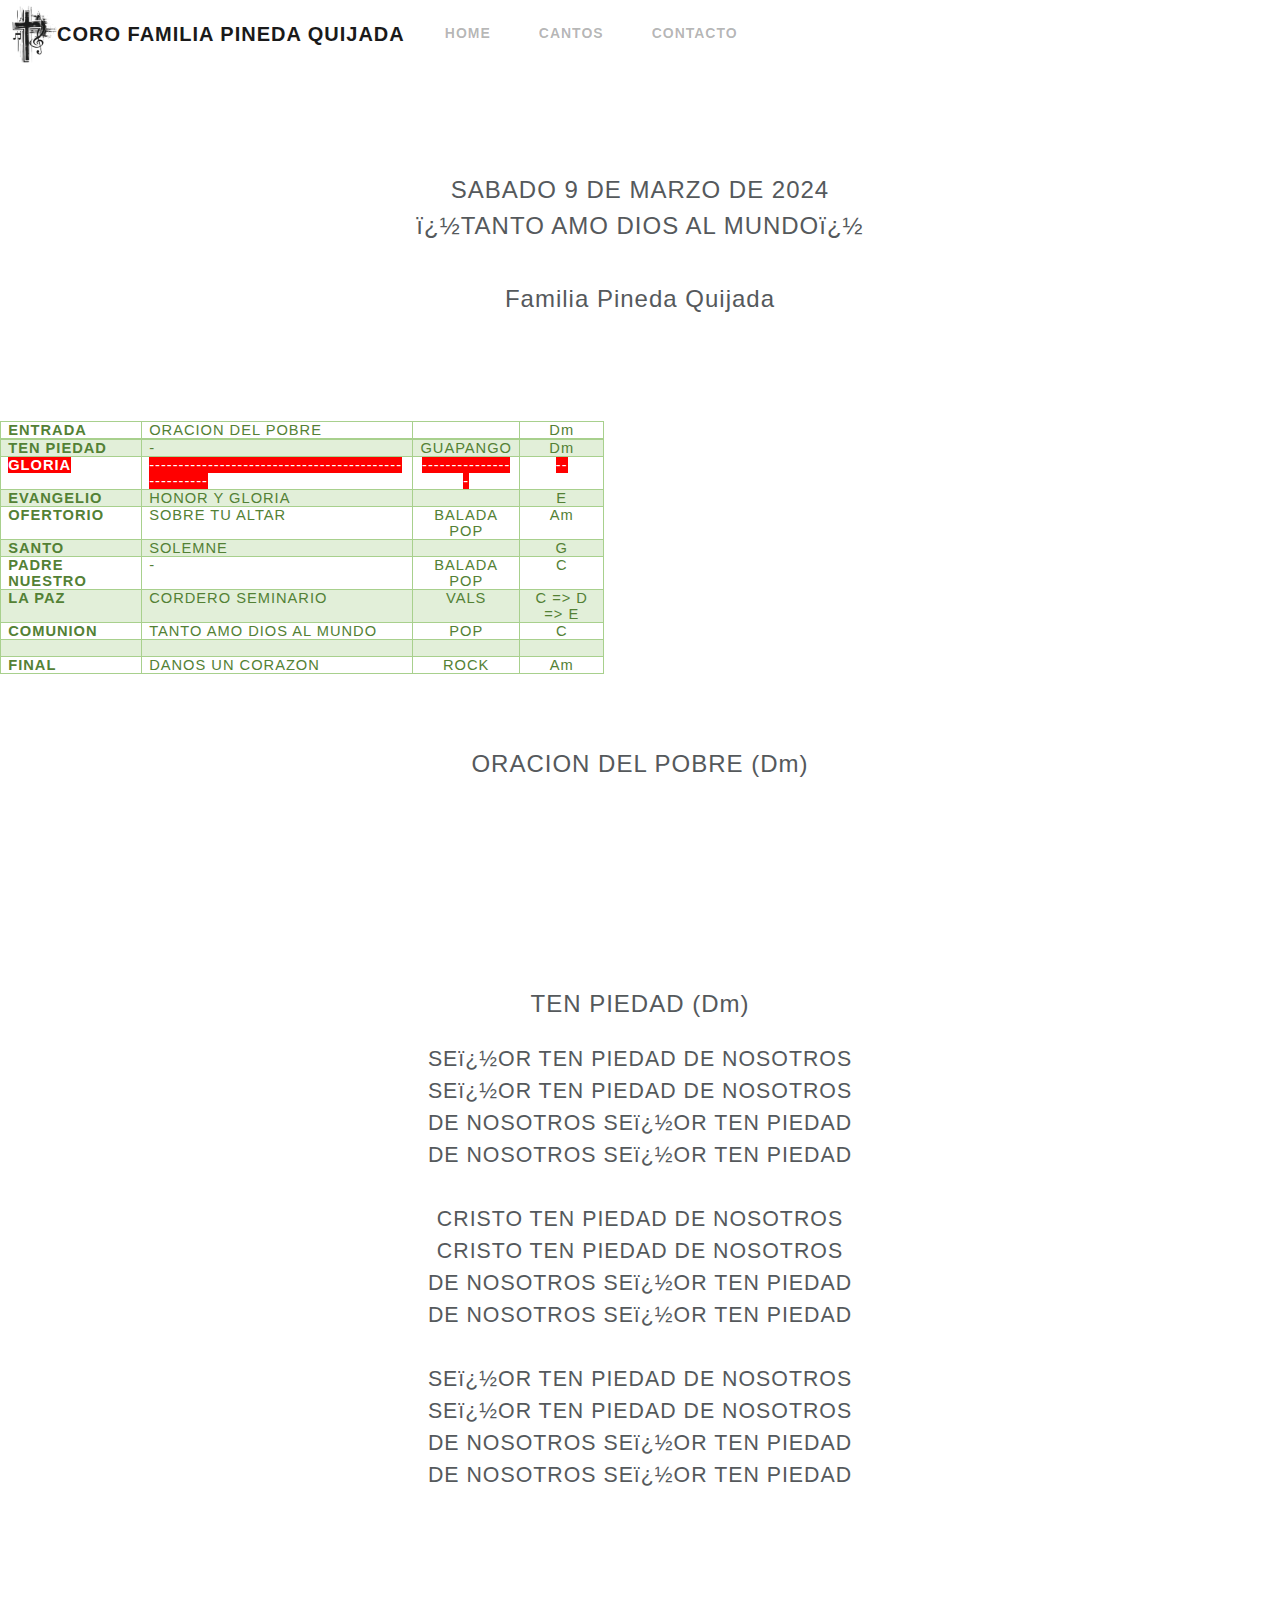
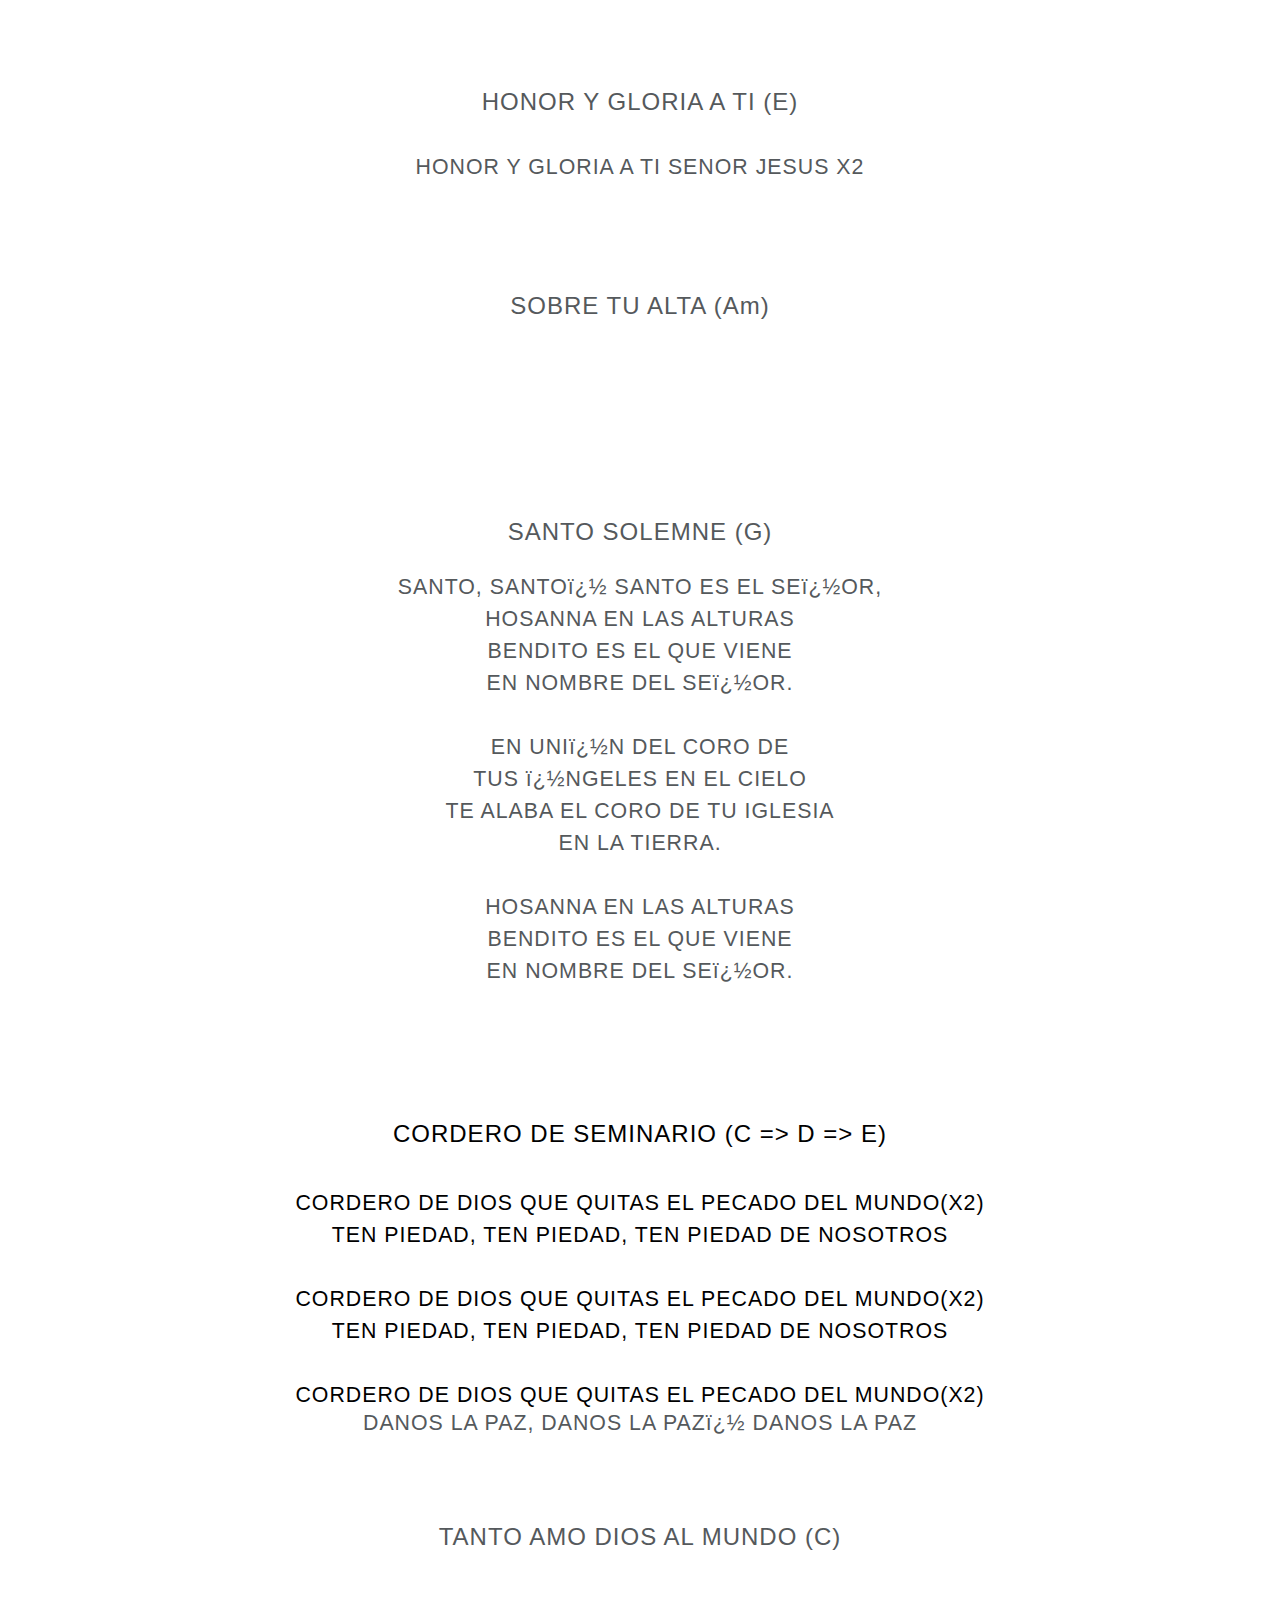
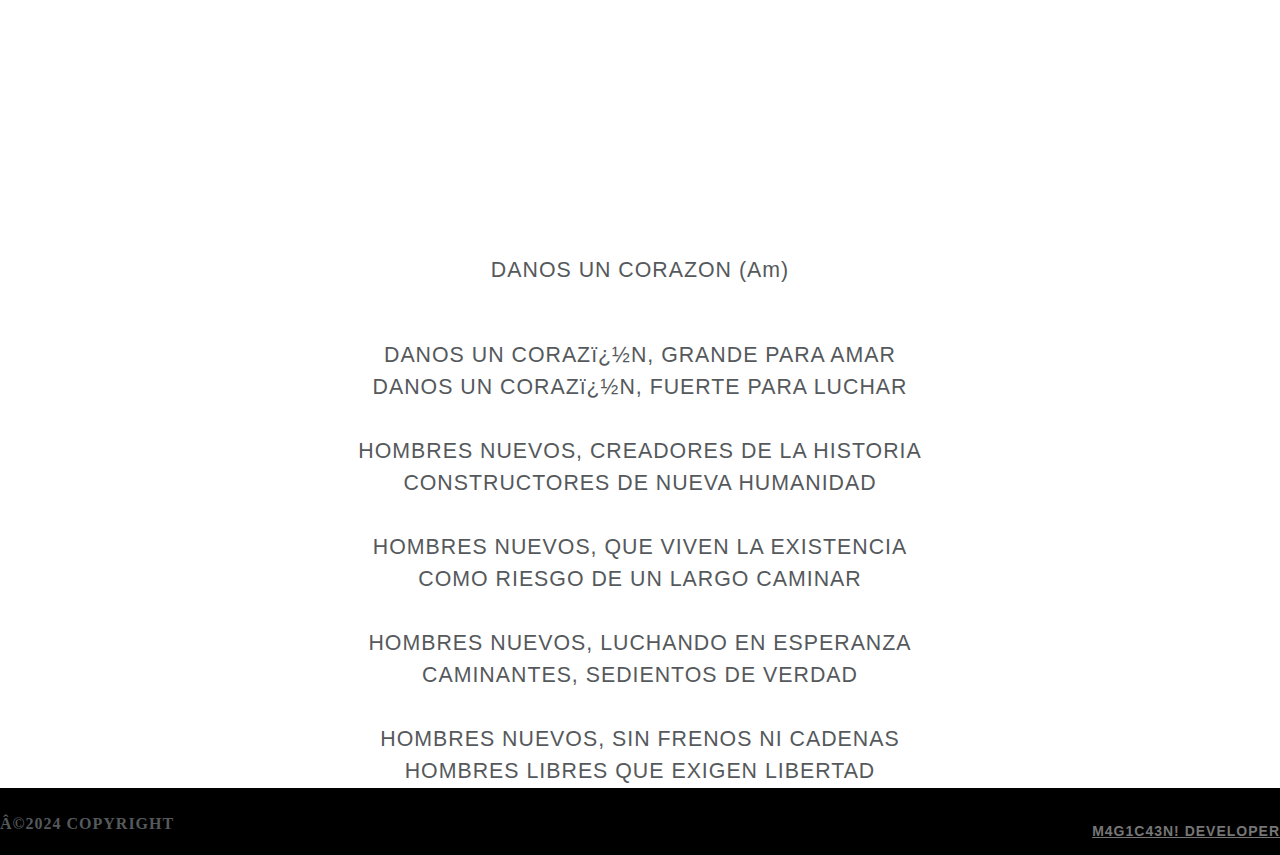
==== commit 781cb0d9: "Alabanzas 05/May/2024" ====
--- a/Alabanzas/index.html
+++ b/Alabanzas/index.html
@@ -1068,7 +1068,7 @@
                 <a class="nav-link" href="../Alabanzas/">Cantos</a>
               </li>
               <li class="nav-item">
-                <a class="nav-link" href="#">Contactanos</a>
+                <a class="nav-link" href="#">Contacto</a>
               </li>
             </ul>
           </div>
